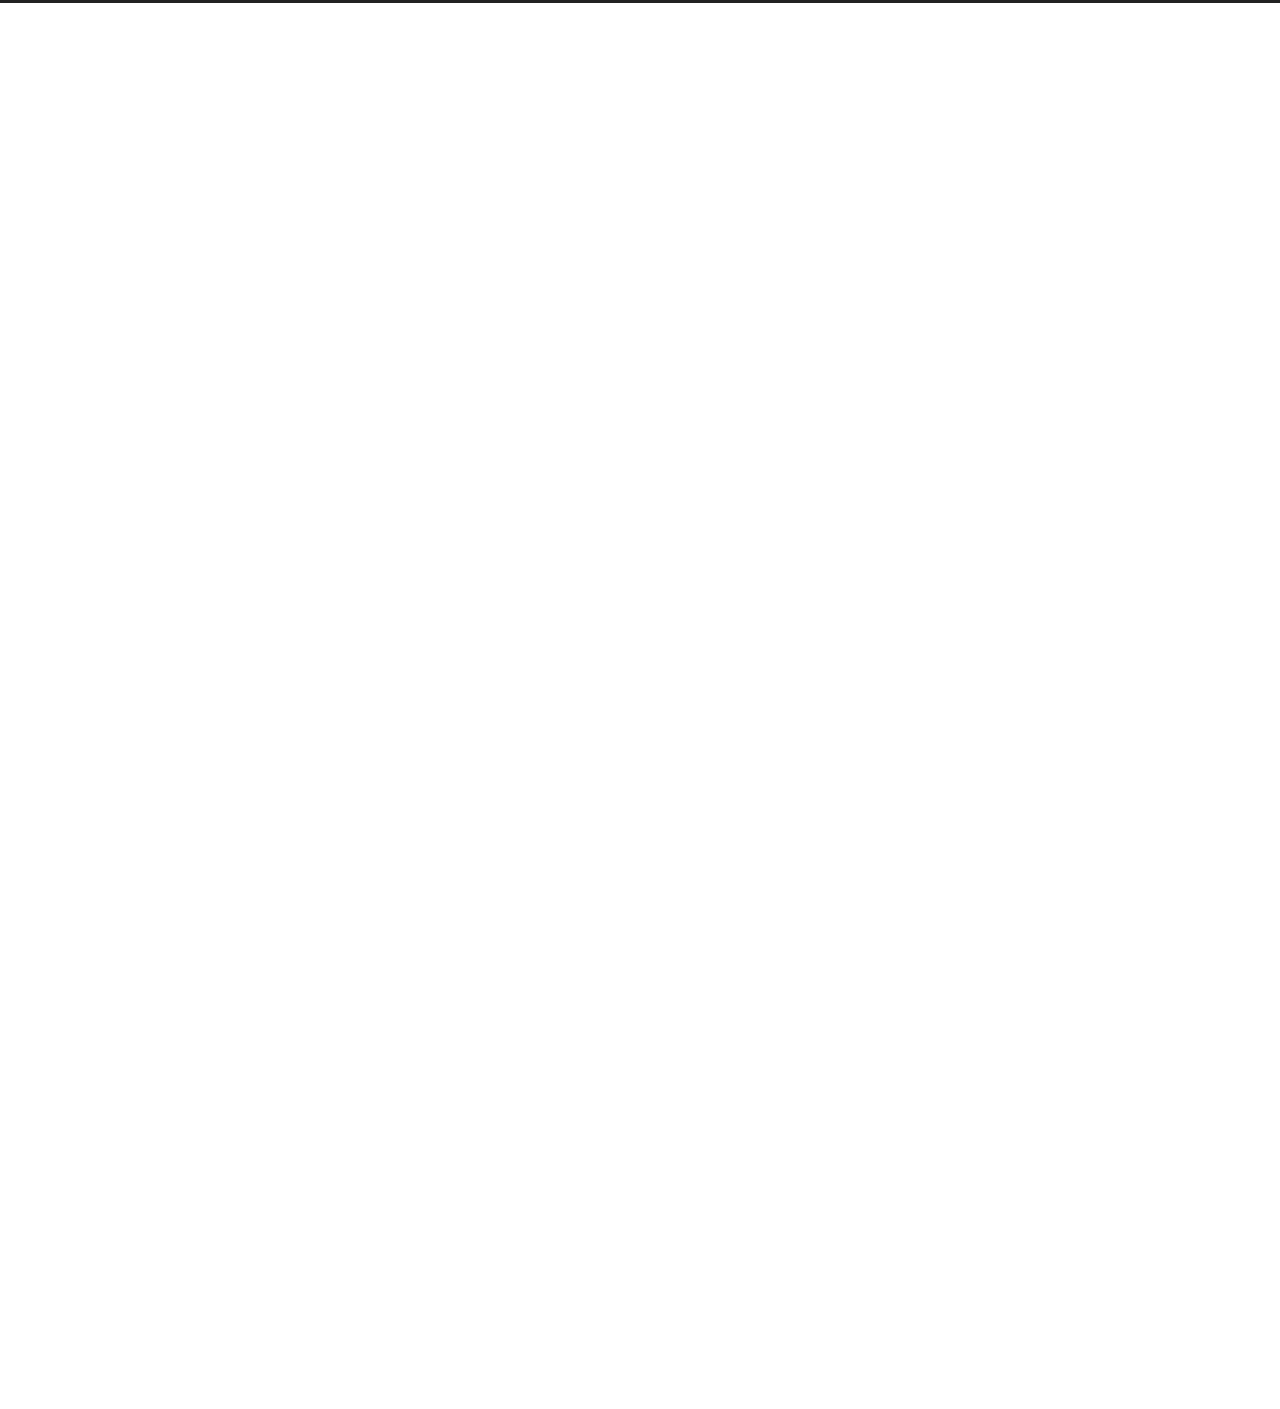
==== index.html @ 01403e69 "Site updated: 2022-10-24 11:19:17" ====
<!DOCTYPE html>
<html lang="en">
<head>
  <meta charset="UTF-8">
<meta name="viewport" content="width=device-width">
<meta name="theme-color" content="#222"><meta name="generator" content="Hexo 5.4.2">


  <link rel="apple-touch-icon" sizes="180x180" href="/images/apple-touch-icon-next.png">
  <link rel="icon" type="image/png" sizes="32x32" href="/images/favicon-32x32-next.png">
  <link rel="icon" type="image/png" sizes="16x16" href="/images/favicon-16x16-next.png">
  <link rel="mask-icon" href="/images/logo.svg" color="#222">

<link rel="stylesheet" href="/css/main.css">



<link rel="stylesheet" href="https://cdnjs.cloudflare.com/ajax/libs/font-awesome/6.2.0/css/all.min.css" integrity="sha256-AbA177XfpSnFEvgpYu1jMygiLabzPCJCRIBtR5jGc0k=" crossorigin="anonymous">
  <link rel="stylesheet" href="https://cdnjs.cloudflare.com/ajax/libs/animate.css/3.1.1/animate.min.css" integrity="sha256-PR7ttpcvz8qrF57fur/yAx1qXMFJeJFiA6pSzWi0OIE=" crossorigin="anonymous">

<script class="next-config" data-name="main" type="application/json">{"hostname":"example.com","root":"/","images":"/images","scheme":"Muse","darkmode":false,"version":"8.13.1","exturl":false,"sidebar":{"position":"left","display":"post","padding":18,"offset":12},"copycode":{"enable":false,"style":null},"bookmark":{"enable":false,"color":"#222","save":"auto"},"mediumzoom":false,"lazyload":false,"pangu":false,"comments":{"style":"tabs","active":null,"storage":true,"lazyload":false,"nav":null},"stickytabs":false,"motion":{"enable":true,"async":false,"transition":{"post_block":"fadeIn","post_header":"fadeInDown","post_body":"fadeInDown","coll_header":"fadeInLeft","sidebar":"fadeInUp"}},"prism":false,"i18n":{"placeholder":"Searching...","empty":"We didn't find any results for the search: ${query}","hits_time":"${hits} results found in ${time} ms","hits":"${hits} results found"}}</script><script src="/js/config.js"></script>

    <meta property="og:type" content="website">
<meta property="og:title" content="Hexo">
<meta property="og:url" content="http://example.com/index.html">
<meta property="og:site_name" content="Hexo">
<meta property="og:locale" content="en_US">
<meta property="article:author" content="John Doe">
<meta name="twitter:card" content="summary">


<link rel="canonical" href="http://example.com/">



<script class="next-config" data-name="page" type="application/json">{"sidebar":"","isHome":true,"isPost":false,"lang":"en","comments":"","permalink":"","path":"index.html","title":""}</script>

<script class="next-config" data-name="calendar" type="application/json">""</script>
<title>Hexo</title>
  






  <noscript>
    <link rel="stylesheet" href="/css/noscript.css">
  </noscript>
</head>

<body itemscope itemtype="http://schema.org/WebPage" class="use-motion">
  <div class="headband"></div>

  <main class="main">
    <header class="header" itemscope itemtype="http://schema.org/WPHeader">
      <div class="header-inner"><div class="site-brand-container">
  <div class="site-nav-toggle">
    <div class="toggle" aria-label="Toggle navigation bar" role="button">
    </div>
  </div>

  <div class="site-meta">

    <a href="/" class="brand" rel="start">
      <i class="logo-line"></i>
      <h1 class="site-title">Hexo</h1>
      <i class="logo-line"></i>
    </a>
  </div>

  <div class="site-nav-right">
    <div class="toggle popup-trigger">
    </div>
  </div>
</div>







</div>
        
  
  <div class="toggle sidebar-toggle" role="button">
    <span class="toggle-line"></span>
    <span class="toggle-line"></span>
    <span class="toggle-line"></span>
  </div>

  <aside class="sidebar">

    <div class="sidebar-inner sidebar-overview-active">
      <ul class="sidebar-nav">
        <li class="sidebar-nav-toc">
          Table of Contents
        </li>
        <li class="sidebar-nav-overview">
          Overview
        </li>
      </ul>

      <div class="sidebar-panel-container">
        <!--noindex-->
        <div class="post-toc-wrap sidebar-panel">
        </div>
        <!--/noindex-->

        <div class="site-overview-wrap sidebar-panel">
          <div class="site-author site-overview-item animated" itemprop="author" itemscope itemtype="http://schema.org/Person">
  <p class="site-author-name" itemprop="name">John Doe</p>
  <div class="site-description" itemprop="description"></div>
</div>
<div class="site-state-wrap site-overview-item animated">
  <nav class="site-state">
      <div class="site-state-item site-state-posts">
        <a href="/archives/">
          <span class="site-state-item-count">1</span>
          <span class="site-state-item-name">posts</span>
        </a>
      </div>
  </nav>
</div>



        </div>
      </div>
    </div>
  </aside>
  <div class="sidebar-dimmer"></div>


    </header>

    
  <div class="back-to-top" role="button" aria-label="Back to top">
    <i class="fa fa-arrow-up"></i>
    <span>0%</span>
  </div>

<noscript>
  <div class="noscript-warning">Theme NexT works best with JavaScript enabled</div>
</noscript>


    <div class="main-inner index posts-expand">

    


<div class="post-block">
  
  

  <article itemscope itemtype="http://schema.org/Article" class="post-content" lang="">
    <link itemprop="mainEntityOfPage" href="http://example.com/2022/10/24/hello-world/">

    <span hidden itemprop="author" itemscope itemtype="http://schema.org/Person">
      <meta itemprop="image" content="/images/avatar.gif">
      <meta itemprop="name" content="John Doe">
    </span>

    <span hidden itemprop="publisher" itemscope itemtype="http://schema.org/Organization">
      <meta itemprop="name" content="Hexo">
      <meta itemprop="description" content="">
    </span>

    <span hidden itemprop="post" itemscope itemtype="http://schema.org/CreativeWork">
      <meta itemprop="name" content="undefined | Hexo">
      <meta itemprop="description" content="">
    </span>
      <header class="post-header">
        <h2 class="post-title" itemprop="name headline">
          <a href="/2022/10/24/hello-world/" class="post-title-link" itemprop="url">Hello World</a>
        </h2>

        <div class="post-meta-container">
          <div class="post-meta">
    <span class="post-meta-item">
      <span class="post-meta-item-icon">
        <i class="far fa-calendar"></i>
      </span>
      <span class="post-meta-item-text">Posted on</span>
      

      <time title="Created: 2022-10-24 10:41:00 / Modified: 10:39:55" itemprop="dateCreated datePublished" datetime="2022-10-24T10:41:00+08:00">2022-10-24</time>
    </span>

  
</div>

        </div>
      </header>

    
    
    
    <div class="post-body" itemprop="articleBody">
          <p>Welcome to <a target="_blank" rel="noopener" href="https://hexo.io/">Hexo</a>! This is your very first post. Check <a target="_blank" rel="noopener" href="https://hexo.io/docs/">documentation</a> for more info. If you get any problems when using Hexo, you can find the answer in <a target="_blank" rel="noopener" href="https://hexo.io/docs/troubleshooting.html">troubleshooting</a> or you can ask me on <a target="_blank" rel="noopener" href="https://github.com/hexojs/hexo/issues">GitHub</a>.</p>
<h2 id="Quick-Start"><a href="#Quick-Start" class="headerlink" title="Quick Start"></a>Quick Start</h2><h3 id="Create-a-new-post"><a href="#Create-a-new-post" class="headerlink" title="Create a new post"></a>Create a new post</h3><figure class="highlight bash"><table><tr><td class="gutter"><pre><span class="line">1</span><br></pre></td><td class="code"><pre><span class="line">$ hexo new <span class="string">&quot;My New Post&quot;</span></span><br></pre></td></tr></table></figure>

<p>More info: <a target="_blank" rel="noopener" href="https://hexo.io/docs/writing.html">Writing</a></p>
<h3 id="Run-server"><a href="#Run-server" class="headerlink" title="Run server"></a>Run server</h3><figure class="highlight bash"><table><tr><td class="gutter"><pre><span class="line">1</span><br></pre></td><td class="code"><pre><span class="line">$ hexo server</span><br></pre></td></tr></table></figure>

<p>More info: <a target="_blank" rel="noopener" href="https://hexo.io/docs/server.html">Server</a></p>
<h3 id="Generate-static-files"><a href="#Generate-static-files" class="headerlink" title="Generate static files"></a>Generate static files</h3><figure class="highlight bash"><table><tr><td class="gutter"><pre><span class="line">1</span><br></pre></td><td class="code"><pre><span class="line">$ hexo generate</span><br></pre></td></tr></table></figure>

<p>More info: <a target="_blank" rel="noopener" href="https://hexo.io/docs/generating.html">Generating</a></p>
<h3 id="Deploy-to-remote-sites"><a href="#Deploy-to-remote-sites" class="headerlink" title="Deploy to remote sites"></a>Deploy to remote sites</h3><figure class="highlight bash"><table><tr><td class="gutter"><pre><span class="line">1</span><br></pre></td><td class="code"><pre><span class="line">$ hexo deploy</span><br></pre></td></tr></table></figure>

<p>More info: <a target="_blank" rel="noopener" href="https://hexo.io/docs/one-command-deployment.html">Deployment</a></p>

      
    </div>

    
    
    

    <footer class="post-footer">
        <div class="post-eof"></div>
      
    </footer>
  </article>
</div>





</div>
  </main>

  <footer class="footer">
    <div class="footer-inner">


<div class="copyright">
  &copy; 
  <span itemprop="copyrightYear">2022</span>
  <span class="with-love">
    <i class="fa fa-heart"></i>
  </span>
  <span class="author" itemprop="copyrightHolder">John Doe</span>
</div>
  <div class="powered-by">Powered by <a href="https://hexo.io/" rel="noopener" target="_blank">Hexo</a> & <a href="https://theme-next.js.org/muse/" rel="noopener" target="_blank">NexT.Muse</a>
  </div>

    </div>
  </footer>

  
  <script src="https://cdnjs.cloudflare.com/ajax/libs/animejs/3.2.1/anime.min.js" integrity="sha256-XL2inqUJaslATFnHdJOi9GfQ60on8Wx1C2H8DYiN1xY=" crossorigin="anonymous"></script>
<script src="/js/comments.js"></script><script src="/js/utils.js"></script><script src="/js/motion.js"></script><script src="/js/schemes/muse.js"></script><script src="/js/next-boot.js"></script>

  





  





</body>
</html>
---- css/main.css ----
:root {
  --body-bg-color: #fff;
  --content-bg-color: #fff;
  --card-bg-color: #f5f5f5;
  --text-color: #555;
  --blockquote-color: #666;
  --link-color: #555;
  --link-hover-color: #222;
  --brand-color: #fff;
  --brand-hover-color: #fff;
  --table-row-odd-bg-color: #f9f9f9;
  --table-row-hover-bg-color: #f5f5f5;
  --menu-item-bg-color: #f5f5f5;
  --theme-color: #222;
  --btn-default-bg: #222;
  --btn-default-color: #fff;
  --btn-default-border-color: #222;
  --btn-default-hover-bg: #fff;
  --btn-default-hover-color: #222;
  --btn-default-hover-border-color: #222;
  --highlight-background: #f3f3f3;
  --highlight-foreground: #444;
  --highlight-gutter-background: #e1e1e1;
  --highlight-gutter-foreground: #555;
  color-scheme: light;
}
html {
  line-height: 1.15; /* 1 */
  -webkit-text-size-adjust: 100%; /* 2 */
}
body {
  margin: 0;
}
main {
  display: block;
}
h1 {
  font-size: 2em;
  margin: 0.67em 0;
}
hr {
  box-sizing: content-box; /* 1 */
  height: 0; /* 1 */
  overflow: visible; /* 2 */
}
pre {
  font-family: monospace, monospace; /* 1 */
  font-size: 1em; /* 2 */
}
a {
  background: transparent;
}
abbr[title] {
  border-bottom: none; /* 1 */
  text-decoration: underline; /* 2 */
  text-decoration: underline dotted; /* 2 */
}
b,
strong {
  font-weight: bolder;
}
code,
kbd,
samp {
  font-family: monospace, monospace; /* 1 */
  font-size: 1em; /* 2 */
}
small {
  font-size: 80%;
}
sub,
sup {
  font-size: 75%;
  line-height: 0;
  position: relative;
  vertical-align: baseline;
}
sub {
  bottom: -0.25em;
}
sup {
  top: -0.5em;
}
img {
  border-style: none;
}
button,
input,
optgroup,
select,
textarea {
  font-family: inherit; /* 1 */
  font-size: 100%; /* 1 */
  line-height: 1.15; /* 1 */
  margin: 0; /* 2 */
}
button,
input {
/* 1 */
  overflow: visible;
}
button,
select {
/* 1 */
  text-transform: none;
}
button,
[type='button'],
[type='reset'],
[type='submit'] {
  -webkit-appearance: button;
}
button::-moz-focus-inner,
[type='button']::-moz-focus-inner,
[type='reset']::-moz-focus-inner,
[type='submit']::-moz-focus-inner {
  border-style: none;
  padding: 0;
}
button:-moz-focusring,
[type='button']:-moz-focusring,
[type='reset']:-moz-focusring,
[type='submit']:-moz-focusring {
  outline: 1px dotted ButtonText;
}
fieldset {
  padding: 0.35em 0.75em 0.625em;
}
legend {
  box-sizing: border-box; /* 1 */
  color: inherit; /* 2 */
  display: table; /* 1 */
  max-width: 100%; /* 1 */
  padding: 0; /* 3 */
  white-space: normal; /* 1 */
}
progress {
  vertical-align: baseline;
}
textarea {
  overflow: auto;
}
[type='checkbox'],
[type='radio'] {
  box-sizing: border-box; /* 1 */
  padding: 0; /* 2 */
}
[type='number']::-webkit-inner-spin-button,
[type='number']::-webkit-outer-spin-button {
  height: auto;
}
[type='search'] {
  outline-offset: -2px; /* 2 */
  -webkit-appearance: textfield; /* 1 */
}
[type='search']::-webkit-search-decoration {
  -webkit-appearance: none;
}
::-webkit-file-upload-button {
  font: inherit; /* 2 */
  -webkit-appearance: button; /* 1 */
}
details {
  display: block;
}
summary {
  display: list-item;
}
template {
  display: none;
}
[hidden] {
  display: none;
}
::selection {
  background: #262a30;
  color: #eee;
}
html,
body {
  height: 100%;
}
body {
  background: var(--body-bg-color);
  box-sizing: border-box;
  color: var(--text-color);
  font-family: Lato, 'PingFang SC', 'Microsoft YaHei', sans-serif;
  font-size: 1em;
  line-height: 2;
  min-height: 100%;
  position: relative;
  transition: padding 0.2s ease-in-out;
}
h1,
h2,
h3,
h4,
h5,
h6 {
  font-family: Lato, 'PingFang SC', 'Microsoft YaHei', sans-serif;
  font-weight: bold;
  line-height: 1.5;
  margin: 30px 0 15px;
}
h1 {
  font-size: 1.5em;
}
h2 {
  font-size: 1.375em;
}
h3 {
  font-size: 1.25em;
}
h4 {
  font-size: 1.125em;
}
h5 {
  font-size: 1em;
}
h6 {
  font-size: 0.875em;
}
p {
  margin: 0 0 20px;
}
a {
  border-bottom: 1px solid #999;
  color: var(--link-color);
  cursor: pointer;
  outline: 0;
  text-decoration: none;
  overflow-wrap: break-word;
}
a:hover {
  border-bottom-color: var(--link-hover-color);
  color: var(--link-hover-color);
}
iframe,
img,
video,
embed {
  display: block;
  margin-left: auto;
  margin-right: auto;
  max-width: 100%;
}
hr {
  background-image: repeating-linear-gradient(-45deg, #ddd, #ddd 4px, transparent 4px, transparent 8px);
  border: 0;
  height: 3px;
  margin: 40px 0;
}
blockquote {
  border-left: 4px solid #ddd;
  color: var(--blockquote-color);
  margin: 0;
  padding: 0 15px;
}
blockquote cite::before {
  content: '-';
  padding: 0 5px;
}
dt {
  font-weight: bold;
}
dd {
  margin: 0;
  padding: 0;
}
.table-container {
  overflow: auto;
}
table {
  border-collapse: collapse;
  border-spacing: 0;
  font-size: 0.875em;
  margin: 0 0 20px;
  width: 100%;
}
tbody tr:nth-of-type(odd) {
  background: var(--table-row-odd-bg-color);
}
tbody tr:hover {
  background: var(--table-row-hover-bg-color);
}
caption,
th,
td {
  padding: 8px;
}
th,
td {
  border: 1px solid #ddd;
  border-bottom: 3px solid #ddd;
}
th {
  font-weight: 700;
  padding-bottom: 10px;
}
td {
  border-bottom-width: 1px;
}
.btn {
  background: var(--btn-default-bg);
  border: 2px solid var(--btn-default-border-color);
  border-radius: 0;
  color: var(--btn-default-color);
  display: inline-block;
  font-size: 0.875em;
  line-height: 2;
  padding: 0 20px;
  transition: background-color 0.2s ease-in-out;
}
.btn:hover {
  background: var(--btn-default-hover-bg);
  border-color: var(--btn-default-hover-border-color);
  color: var(--btn-default-hover-color);
}
.btn + .btn {
  margin: 0 0 8px 8px;
}
.btn .fa-fw {
  text-align: left;
  width: 1.285714285714286em;
}
.toggle {
  line-height: 0;
}
.toggle .toggle-line {
  background: #fff;
  display: block;
  height: 2px;
  left: 0;
  position: relative;
  top: 0;
  transition: all 0.4s;
  width: 100%;
}
.toggle .toggle-line:not(:first-child) {
  margin-top: 3px;
}
.toggle.toggle-arrow .toggle-line:first-child {
  left: 50%;
  top: 2px;
  transform: rotate(45deg);
  width: 50%;
}
.toggle.toggle-arrow .toggle-line:last-child {
  left: 50%;
  top: -2px;
  transform: rotate(-45deg);
  width: 50%;
}
.toggle.toggle-close .toggle-line:nth-child(2) {
  opacity: 0;
}
.toggle.toggle-close .toggle-line:first-child {
  top: 5px;
  transform: rotate(45deg);
}
.toggle.toggle-close .toggle-line:last-child {
  top: -5px;
  transform: rotate(-45deg);
}
/*!
  Theme: Default
  Description: Original highlight.js style
  Author: (c) Ivan Sagalaev <maniac@softwaremaniacs.org>
  Maintainer: @highlightjs/core-team
  Website: https://highlightjs.org/
  License: see project LICENSE
  Touched: 2021
*/pre code.hljs{display:block;overflow-x:auto;padding:1em}code.hljs{padding:3px 5px}.hljs{background:#f3f3f3;color:#444}.hljs-comment{color:#697070}.hljs-punctuation,.hljs-tag{color:#444a}.hljs-tag .hljs-attr,.hljs-tag .hljs-name{color:#444}.hljs-attribute,.hljs-doctag,.hljs-keyword,.hljs-meta .hljs-keyword,.hljs-name,.hljs-selector-tag{font-weight:700}.hljs-deletion,.hljs-number,.hljs-quote,.hljs-selector-class,.hljs-selector-id,.hljs-string,.hljs-template-tag,.hljs-type{color:#800}.hljs-section,.hljs-title{color:#800;font-weight:700}.hljs-link,.hljs-operator,.hljs-regexp,.hljs-selector-attr,.hljs-selector-pseudo,.hljs-symbol,.hljs-template-variable,.hljs-variable{color:#ab5656}.hljs-literal{color:#695}.hljs-addition,.hljs-built_in,.hljs-bullet,.hljs-code{color:#397300}.hljs-meta{color:#1f7199}.hljs-meta .hljs-string{color:#38a}.hljs-emphasis{font-style:italic}.hljs-strong{font-weight:700}
code,
kbd,
figure.highlight,
pre {
  background: var(--highlight-background);
  color: var(--highlight-foreground);
}
figure.highlight,
pre {
  line-height: 1.6;
  margin: 0 auto 20px;
}
figure.highlight figcaption,
pre .caption,
pre figcaption {
  background: var(--highlight-gutter-background);
  color: var(--highlight-foreground);
  display: flow-root;
  font-size: 0.875em;
  line-height: 1.2;
  padding: 0.5em;
}
figure.highlight figcaption a,
pre .caption a,
pre figcaption a {
  color: var(--highlight-foreground);
  float: right;
}
figure.highlight figcaption a:hover,
pre .caption a:hover,
pre figcaption a:hover {
  border-bottom-color: var(--highlight-foreground);
}
pre,
code {
  font-family: consolas, Menlo, monospace, 'PingFang SC', 'Microsoft YaHei';
}
code {
  border-radius: 3px;
  font-size: 0.875em;
  padding: 2px 4px;
  overflow-wrap: break-word;
}
kbd {
  border: 2px solid #ccc;
  border-radius: 0.2em;
  box-shadow: 0.1em 0.1em 0.2em rgba(0,0,0,0.1);
  font-family: inherit;
  padding: 0.1em 0.3em;
  white-space: nowrap;
}
figure.highlight {
  position: relative;
}
figure.highlight pre {
  border: 0;
  margin: 0;
  padding: 10px 0;
}
figure.highlight table {
  border: 0;
  margin: 0;
  width: auto;
}
figure.highlight td {
  border: 0;
  padding: 0;
}
figure.highlight .gutter {
  -moz-user-select: none;
  -ms-user-select: none;
  -webkit-user-select: none;
  user-select: none;
}
figure.highlight .gutter pre {
  background: var(--highlight-gutter-background);
  color: var(--highlight-gutter-foreground);
  padding-left: 10px;
  padding-right: 10px;
  text-align: right;
}
figure.highlight .code pre {
  padding-left: 10px;
  width: 100%;
}
figure.highlight .marked {
  background: rgba(0,0,0,0.3);
}
pre .caption,
pre figcaption {
  margin-bottom: 10px;
}
.gist table {
  width: auto;
}
.gist table td {
  border: 0;
}
pre {
  overflow: auto;
  padding: 10px;
  position: relative;
}
pre code {
  background: none;
  padding: 0;
  text-shadow: none;
}
.blockquote-center {
  border-left: 0;
  margin: 40px 0;
  padding: 0;
  position: relative;
  text-align: center;
}
.blockquote-center::before,
.blockquote-center::after {
  left: 0;
  line-height: 1;
  opacity: 0.6;
  position: absolute;
  width: 100%;
}
.blockquote-center::before {
  border-top: 1px solid #ccc;
  text-align: left;
  top: -20px;
  content: '\f10d';
  font-family: 'Font Awesome 5 Free';
  font-weight: 900;
}
.blockquote-center::after {
  border-bottom: 1px solid #ccc;
  bottom: -20px;
  text-align: right;
  content: '\f10e';
  font-family: 'Font Awesome 5 Free';
  font-weight: 900;
}
.blockquote-center p,
.blockquote-center div {
  text-align: center;
}
.group-picture {
  margin-bottom: 20px;
}
.group-picture .group-picture-row {
  display: flex;
  gap: 3px;
  margin-bottom: 3px;
}
.group-picture .group-picture-column {
  flex: 1;
}
.group-picture .group-picture-column img {
  height: 100%;
  margin: 0;
  object-fit: cover;
  width: 100%;
}
.post-body .label {
  color: #555;
  padding: 0 2px;
}
.post-body .label.default {
  background: #f0f0f0;
}
.post-body .label.primary {
  background: #efe6f7;
}
.post-body .label.info {
  background: #e5f2f8;
}
.post-body .label.success {
  background: #e7f4e9;
}
.post-body .label.warning {
  background: #fcf6e1;
}
.post-body .label.danger {
  background: #fae8eb;
}
.post-body .link-grid {
  display: grid;
  grid-gap: 1.5rem;
  gap: 1.5rem;
  grid-template-columns: 1fr 1fr;
  margin-bottom: 20px;
  padding: 1rem;
}
@media (max-width: 767px) {
  .post-body .link-grid {
    grid-template-columns: 1fr;
  }
}
.post-body .link-grid .link-grid-container {
  border: solid #ddd;
  box-shadow: 1rem 1rem 0.5rem rgba(0,0,0,0.5);
  min-height: 5rem;
  min-width: 0;
  padding: 0.5rem;
  position: relative;
  transition: background 0.3s;
}
.post-body .link-grid .link-grid-container:hover {
  animation: next-shake 0.5s;
  background: var(--card-bg-color);
}
.post-body .link-grid .link-grid-container:active {
  box-shadow: 0.5rem 0.5rem 0.25rem rgba(0,0,0,0.5);
  transform: translate(0.2rem, 0.2rem);
}
.post-body .link-grid .link-grid-container .link-grid-image {
  border: 1px solid #ddd;
  border-radius: 50%;
  box-sizing: border-box;
  height: 5rem;
  padding: 3px;
  position: absolute;
  width: 5rem;
}
.post-body .link-grid .link-grid-container p {
  margin: 0 1rem 0 6rem;
}
.post-body .link-grid .link-grid-container p:first-of-type {
  font-size: 1.2em;
}
.post-body .link-grid .link-grid-container p:last-of-type {
  font-size: 0.8em;
  line-height: 1.3rem;
  opacity: 0.7;
}
.post-body .link-grid .link-grid-container a {
  border: 0;
  height: 100%;
  left: 0;
  position: absolute;
  top: 0;
  width: 100%;
}
@-moz-keyframes next-shake {
  0% {
    transform: translate(1pt, 1pt) rotate(0deg);
  }
  10% {
    transform: translate(-1pt, -2pt) rotate(-1deg);
  }
  20% {
    transform: translate(-3pt, 0pt) rotate(1deg);
  }
  30% {
    transform: translate(3pt, 2pt) rotate(0deg);
  }
  40% {
    transform: translate(1pt, -1pt) rotate(1deg);
  }
  50% {
    transform: translate(-1pt, 2pt) rotate(-1deg);
  }
  60% {
    transform: translate(-3pt, 1pt) rotate(0deg);
  }
  70% {
    transform: translate(3pt, 1pt) rotate(-1deg);
  }
  80% {
    transform: translate(-1pt, -1pt) rotate(1deg);
  }
  90% {
    transform: translate(1pt, 2pt) rotate(0deg);
  }
  100% {
    transform: translate(1pt, -2pt) rotate(-1deg);
  }
}
@-webkit-keyframes next-shake {
  0% {
    transform: translate(1pt, 1pt) rotate(0deg);
  }
  10% {
    transform: translate(-1pt, -2pt) rotate(-1deg);
  }
  20% {
    transform: translate(-3pt, 0pt) rotate(1deg);
  }
  30% {
    transform: translate(3pt, 2pt) rotate(0deg);
  }
  40% {
    transform: translate(1pt, -1pt) rotate(1deg);
  }
  50% {
    transform: translate(-1pt, 2pt) rotate(-1deg);
  }
  60% {
    transform: translate(-3pt, 1pt) rotate(0deg);
  }
  70% {
    transform: translate(3pt, 1pt) rotate(-1deg);
  }
  80% {
    transform: translate(-1pt, -1pt) rotate(1deg);
  }
  90% {
    transform: translate(1pt, 2pt) rotate(0deg);
  }
  100% {
    transform: translate(1pt, -2pt) rotate(-1deg);
  }
}
@-o-keyframes next-shake {
  0% {
    transform: translate(1pt, 1pt) rotate(0deg);
  }
  10% {
    transform: translate(-1pt, -2pt) rotate(-1deg);
  }
  20% {
    transform: translate(-3pt, 0pt) rotate(1deg);
  }
  30% {
    transform: translate(3pt, 2pt) rotate(0deg);
  }
  40% {
    transform: translate(1pt, -1pt) rotate(1deg);
  }
  50% {
    transform: translate(-1pt, 2pt) rotate(-1deg);
  }
  60% {
    transform: translate(-3pt, 1pt) rotate(0deg);
  }
  70% {
    transform: translate(3pt, 1pt) rotate(-1deg);
  }
  80% {
    transform: translate(-1pt, -1pt) rotate(1deg);
  }
  90% {
    transform: translate(1pt, 2pt) rotate(0deg);
  }
  100% {
    transform: translate(1pt, -2pt) rotate(-1deg);
  }
}
@keyframes next-shake {
  0% {
    transform: translate(1pt, 1pt) rotate(0deg);
  }
  10% {
    transform: translate(-1pt, -2pt) rotate(-1deg);
  }
  20% {
    transform: translate(-3pt, 0pt) rotate(1deg);
  }
  30% {
    transform: translate(3pt, 2pt) rotate(0deg);
  }
  40% {
    transform: translate(1pt, -1pt) rotate(1deg);
  }
  50% {
    transform: translate(-1pt, 2pt) rotate(-1deg);
  }
  60% {
    transform: translate(-3pt, 1pt) rotate(0deg);
  }
  70% {
    transform: translate(3pt, 1pt) rotate(-1deg);
  }
  80% {
    transform: translate(-1pt, -1pt) rotate(1deg);
  }
  90% {
    transform: translate(1pt, 2pt) rotate(0deg);
  }
  100% {
    transform: translate(1pt, -2pt) rotate(-1deg);
  }
}
.post-body .note {
  border-radius: 3px;
  margin-bottom: 20px;
  padding: 1em;
  position: relative;
  border: 1px solid #eee;
  border-left-width: 5px;
}
.post-body .note summary {
  cursor: pointer;
  outline: 0;
}
.post-body .note summary p {
  display: inline;
}
.post-body .note h2,
.post-body .note h3,
.post-body .note h4,
.post-body .note h5,
.post-body .note h6 {
  border-bottom: initial;
  margin: 0;
  padding-top: 0;
}
.post-body .note p:first-child,
.post-body .note ul:first-child,
.post-body .note ol:first-child,
.post-body .note table:first-child,
.post-body .note pre:first-child,
.post-body .note blockquote:first-child,
.post-body .note img:first-child {
  margin-top: 0;
}
.post-body .note p:last-child,
.post-body .note ul:last-child,
.post-body .note ol:last-child,
.post-body .note table:last-child,
.post-body .note pre:last-child,
.post-body .note blockquote:last-child,
.post-body .note img:last-child {
  margin-bottom: 0;
}
.post-body .note.default {
  border-left-color: #777;
}
.post-body .note.default h2,
.post-body .note.default h3,
.post-body .note.default h4,
.post-body .note.default h5,
.post-body .note.default h6 {
  color: #777;
}
.post-body .note.primary {
  border-left-color: #6f42c1;
}
.post-body .note.primary h2,
.post-body .note.primary h3,
.post-body .note.primary h4,
.post-body .note.primary h5,
.post-body .note.primary h6 {
  color: #6f42c1;
}
.post-body .note.info {
  border-left-color: #428bca;
}
.post-body .note.info h2,
.post-body .note.info h3,
.post-body .note.info h4,
.post-body .note.info h5,
.post-body .note.info h6 {
  color: #428bca;
}
.post-body .note.success {
  border-left-color: #5cb85c;
}
.post-body .note.success h2,
.post-body .note.success h3,
.post-body .note.success h4,
.post-body .note.success h5,
.post-body .note.success h6 {
  color: #5cb85c;
}
.post-body .note.warning {
  border-left-color: #f0ad4e;
}
.post-body .note.warning h2,
.post-body .note.warning h3,
.post-body .note.warning h4,
.post-body .note.warning h5,
.post-body .note.warning h6 {
  color: #f0ad4e;
}
.post-body .note.danger {
  border-left-color: #d9534f;
}
.post-body .note.danger h2,
.post-body .note.danger h3,
.post-body .note.danger h4,
.post-body .note.danger h5,
.post-body .note.danger h6 {
  color: #d9534f;
}
.post-body .tabs {
  margin-bottom: 20px;
}
.post-body .tabs,
.tabs-comment {
  padding-top: 10px;
}
.post-body .tabs ul.nav-tabs,
.tabs-comment ul.nav-tabs {
  background: var(--body-bg-color);
  display: flex;
  display: flex;
  flex-wrap: wrap;
  justify-content: center;
  margin: 0;
  padding: 0;
  position: -webkit-sticky;
  position: sticky;
  top: 0;
  z-index: 5;
}
@media (max-width: 413px) {
  .post-body .tabs ul.nav-tabs,
  .tabs-comment ul.nav-tabs {
    display: block;
    margin-bottom: 5px;
  }
}
.post-body .tabs ul.nav-tabs li.tab,
.tabs-comment ul.nav-tabs li.tab {
  border-bottom: 1px solid #ddd;
  border-left: 1px solid transparent;
  border-right: 1px solid transparent;
  border-radius: 0 0 0 0;
  border-top: 3px solid transparent;
  flex-grow: 1;
  list-style-type: none;
}
@media (max-width: 413px) {
  .post-body .tabs ul.nav-tabs li.tab,
  .tabs-comment ul.nav-tabs li.tab {
    border-bottom: 1px solid transparent;
    border-left: 3px solid transparent;
    border-right: 1px solid transparent;
    border-top: 1px solid transparent;
  }
}
@media (max-width: 413px) {
  .post-body .tabs ul.nav-tabs li.tab,
  .tabs-comment ul.nav-tabs li.tab {
    border-radius: 0;
  }
}
.post-body .tabs ul.nav-tabs li.tab a,
.tabs-comment ul.nav-tabs li.tab a {
  border-bottom: initial;
  display: block;
  line-height: 1.8;
  padding: 0.25em 0.75em;
  text-align: center;
  transition: all 0.2s ease-out;
}
.post-body .tabs ul.nav-tabs li.tab a i,
.tabs-comment ul.nav-tabs li.tab a i {
  width: 1.285714285714286em;
}
.post-body .tabs ul.nav-tabs li.tab.active,
.tabs-comment ul.nav-tabs li.tab.active {
  border-bottom-color: transparent;
  border-left-color: #ddd;
  border-right-color: #ddd;
  border-top-color: #fc6423;
}
@media (max-width: 413px) {
  .post-body .tabs ul.nav-tabs li.tab.active,
  .tabs-comment ul.nav-tabs li.tab.active {
    border-bottom-color: #ddd;
    border-left-color: #fc6423;
    border-right-color: #ddd;
    border-top-color: #ddd;
  }
}
.post-body .tabs ul.nav-tabs li.tab.active a,
.tabs-comment ul.nav-tabs li.tab.active a {
  cursor: default;
}
.post-body .tabs .tab-content,
.tabs-comment .tab-content {
  border: 1px solid #ddd;
  border-radius: 0 0 0 0;
  border-top-color: transparent;
}
@media (max-width: 413px) {
  .post-body .tabs .tab-content,
  .tabs-comment .tab-content {
    border-radius: 0;
    border-top-color: #ddd;
  }
}
.post-body .tabs .tab-content .tab-pane,
.tabs-comment .tab-content .tab-pane {
  padding: 20px 20px 0;
}
.post-body .tabs .tab-content .tab-pane:not(.active),
.tabs-comment .tab-content .tab-pane:not(.active) {
  display: none;
}
.pagination .prev,
.pagination .next,
.pagination .page-number,
.pagination .space {
  display: inline-block;
  margin: -1px 10px 0;
  padding: 0 10px;
}
@media (max-width: 767px) {
  .pagination .prev,
  .pagination .next,
  .pagination .page-number,
  .pagination .space {
    margin: 0 5px;
  }
}
.pagination .page-number.current {
  background: #ccc;
  border-color: #ccc;
  color: var(--content-bg-color);
}
.pagination {
  border-top: 1px solid #eee;
  margin: 120px 0 0;
  text-align: center;
}
.pagination .prev,
.pagination .next,
.pagination .page-number {
  border-bottom: 0;
  border-top: 1px solid #eee;
  transition: border-color 0.2s ease-in-out;
}
.pagination .prev:hover,
.pagination .next:hover,
.pagination .page-number:hover {
  border-top-color: var(--link-hover-color);
}
@media (max-width: 767px) {
  .pagination {
    border-top: 0;
  }
  .pagination .prev,
  .pagination .next,
  .pagination .page-number {
    border-bottom: 1px solid #eee;
    border-top: 0;
  }
  .pagination .prev:hover,
  .pagination .next:hover,
  .pagination .page-number:hover {
    border-bottom-color: var(--link-hover-color);
  }
}
.pagination .space {
  margin: 0;
  padding: 0;
}
.comments {
  margin-top: 60px;
  overflow: hidden;
}
.comment-button-group {
  display: flex;
  display: flex;
  flex-wrap: wrap;
  justify-content: center;
  justify-content: center;
  margin: 1em 0;
}
.comment-button-group .comment-button {
  margin: 0.1em 0.2em;
}
.comment-button-group .comment-button.active {
  background: var(--btn-default-hover-bg);
  border-color: var(--btn-default-hover-border-color);
  color: var(--btn-default-hover-color);
}
.comment-position {
  display: none;
}
.comment-position.active {
  display: block;
}
.tabs-comment {
  margin-top: 4em;
  padding-top: 0;
}
.tabs-comment .comments {
  margin-top: 0;
  padding-top: 0;
}
.headband {
  background: var(--theme-color);
  height: 3px;
}
@media (max-width: 991px) {
  .headband {
    display: none;
  }
}
header.header {
  background: transparent;
}
.header-inner {
  margin: 0 auto;
  width: 700px;
}
@media (min-width: 1200px) {
  .header-inner {
    width: 800px;
  }
}
@media (min-width: 1600px) {
  .header-inner {
    width: 900px;
  }
}
.site-brand-container {
  display: flex;
  flex-shrink: 0;
  padding: 0 10px;
}
.use-motion header.header,
.use-motion .site-brand-container .toggle {
  opacity: 0;
}
.site-meta {
  flex-grow: 1;
  text-align: center;
}
@media (max-width: 767px) {
  .site-meta {
    text-align: center;
  }
}
.custom-logo-image {
  margin-top: 20px;
}
@media (max-width: 991px) {
  .custom-logo-image {
    display: none;
  }
}
.brand {
  border-bottom: 0;
  color: var(--brand-color);
  display: inline-block;
  padding: 0 40px;
}
.brand:hover {
  color: var(--brand-hover-color);
}
.site-title {
  font-family: Lato, 'PingFang SC', 'Microsoft YaHei', sans-serif;
  font-size: 1.375em;
  font-weight: normal;
  line-height: 1.5;
  margin: 0;
}
.site-subtitle {
  color: #999;
  font-size: 0.8125em;
  margin: 10px 0;
}
.use-motion .site-title,
.use-motion .site-subtitle,
.use-motion .custom-logo-image {
  opacity: 0;
  position: relative;
  top: -10px;
}
.site-nav-toggle,
.site-nav-right {
  display: none;
}
@media (max-width: 767px) {
  .site-nav-toggle,
  .site-nav-right {
    display: flex;
    flex-direction: column;
    justify-content: center;
  }
}
.site-nav-toggle .toggle,
.site-nav-right .toggle {
  color: var(--text-color);
  padding: 10px;
  width: 22px;
}
.site-nav-toggle .toggle .toggle-line,
.site-nav-right .toggle .toggle-line {
  background: var(--text-color);
  border-radius: 1px;
}
@media (max-width: 767px) {
  .site-nav {
    --scroll-height: 0;
    height: 0;
    overflow: hidden;
    transition: height 0.2s ease-in-out;
  }
  body:not(.site-nav-on) .site-nav .animated {
    animation: none;
  }
  body.site-nav-on .site-nav {
    height: var(--scroll-height);
  }
}
.menu {
  margin: 0;
  padding: 1em 0;
  text-align: center;
}
.menu-item {
  display: inline-block;
  list-style: none;
  margin: 0 10px;
}
@media (max-width: 767px) {
  .menu-item {
    display: block;
    margin-top: 10px;
  }
  .menu-item.menu-item-search {
    display: none;
  }
}
.menu-item a {
  border-bottom: 0;
  display: block;
  font-size: 0.8125em;
  transition: border-color 0.2s ease-in-out;
}
.menu-item a:hover,
.menu-item a.menu-item-active {
  background: var(--menu-item-bg-color);
}
.menu-item .fa,
.menu-item .fab,
.menu-item .far,
.menu-item .fas {
  margin-right: 8px;
}
.menu-item .badge {
  display: inline-block;
  font-weight: bold;
  line-height: 1;
  margin-left: 0.35em;
  margin-top: 0.35em;
  text-align: center;
  white-space: nowrap;
}
@media (max-width: 767px) {
  .menu-item .badge {
    float: right;
    margin-left: 0;
  }
}
.use-motion .menu-item {
  visibility: hidden;
}
.sidebar-inner {
  color: #999;
  max-height: calc(100vh - 36px);
  padding: 18px 10px;
  text-align: center;
  display: flex;
  flex-direction: column;
  justify-content: center;
}
.site-overview-item:not(:first-child) {
  margin-top: 10px;
}
.cc-license .cc-opacity {
  border-bottom: 0;
  opacity: 0.7;
}
.cc-license .cc-opacity:hover {
  opacity: 0.9;
}
.cc-license img {
  display: inline-block;
}
.site-author-image {
  border: 2px solid #333;
  max-width: 96px;
  padding: 2px;
}
.site-author-name {
  color: #f5f5f5;
  font-weight: normal;
  margin: 5px 0 0;
}
.site-description {
  color: #999;
  font-size: 1em;
  margin-top: 5px;
}
.links-of-author a {
  font-size: 0.8125em;
}
.links-of-author .fa,
.links-of-author .fab,
.links-of-author .far,
.links-of-author .fas {
  margin-right: 2px;
}
.sidebar .sidebar-button:not(:first-child) {
  margin-top: 15px;
}
.sidebar .sidebar-button button {
  background: transparent;
  color: #fc6423;
  cursor: pointer;
  line-height: 2;
  padding: 0 15px;
  border: 1px solid #fc6423;
  border-radius: 4px;
}
.sidebar .sidebar-button button:hover {
  background: #fc6423;
  color: #fff;
}
.sidebar .sidebar-button button .fa,
.sidebar .sidebar-button button .fab,
.sidebar .sidebar-button button .far,
.sidebar .sidebar-button button .fas {
  margin-right: 5px;
}
.links-of-blogroll {
  font-size: 0.8125em;
}
.links-of-blogroll-title {
  font-size: 0.875em;
  font-weight: 600;
  margin-top: 0;
}
.links-of-blogroll-list {
  list-style: none;
  margin: 0;
  padding: 0;
}
.sidebar-dimmer {
  display: none;
}
@media (max-width: 991px) {
  .sidebar-dimmer {
    background: #000;
    display: block;
    height: 100%;
    left: 0;
    opacity: 0;
    position: fixed;
    top: 0;
    transition: visibility 0.4s, opacity 0.4s;
    visibility: hidden;
    width: 100%;
    z-index: 10;
  }
  .sidebar-active .sidebar-dimmer {
    opacity: 0.7;
    visibility: visible;
  }
}
.sidebar-nav {
  display: none;
  margin: 0;
  padding-bottom: 20px;
  padding-left: 0;
}
.sidebar-nav-active .sidebar-nav {
  display: block;
}
.sidebar-nav li {
  border-bottom: 1px solid transparent;
  color: #666;
  cursor: pointer;
  display: inline-block;
  font-size: 0.875em;
}
.sidebar-nav li.sidebar-nav-overview {
  margin-left: 10px;
}
.sidebar-nav li:hover {
  color: #f5f5f5;
}
.sidebar-toc-active .sidebar-nav-toc,
.sidebar-overview-active .sidebar-nav-overview {
  border-bottom-color: #87daff;
  color: #87daff;
}
.sidebar-toc-active .sidebar-nav-toc:hover,
.sidebar-overview-active .sidebar-nav-overview:hover {
  color: #87daff;
}
.sidebar-panel-container {
  flex: 1;
  overflow-x: hidden;
  overflow-y: auto;
}
.sidebar-panel {
  display: none;
}
.sidebar-overview-active .site-overview-wrap {
  display: flex;
  flex-direction: column;
  justify-content: center;
}
.sidebar-toc-active .post-toc-wrap {
  display: block;
}
.sidebar-toggle {
  bottom: 45px;
  height: 12px;
  padding: 6px 5px;
  width: 14px;
  background: #222;
  cursor: pointer;
  opacity: 0.8;
  position: fixed;
  z-index: 30;
  left: 30px;
}
@media (max-width: 991px) {
  .sidebar-toggle {
    left: 20px;
  }
}
.sidebar-toggle:hover {
  opacity: 1;
}
@media (max-width: 991px) {
  .sidebar-toggle {
    opacity: 1;
  }
}
.sidebar-toggle:hover .toggle-line {
  background: #87daff;
}
@media (any-hover: hover) {
  body:not(.sidebar-active) .sidebar-toggle:hover .toggle-line:first-child {
    left: 50%;
    top: 2px;
    transform: rotate(45deg);
    width: 50%;
  }
  body:not(.sidebar-active) .sidebar-toggle:hover .toggle-line:last-child {
    left: 50%;
    top: -2px;
    transform: rotate(-45deg);
    width: 50%;
  }
}
.sidebar-active .sidebar-toggle .toggle-line:nth-child(2) {
  opacity: 0;
}
.sidebar-active .sidebar-toggle .toggle-line:first-child {
  top: 5px;
  transform: rotate(45deg);
}
.sidebar-active .sidebar-toggle .toggle-line:last-child {
  top: -5px;
  transform: rotate(-45deg);
}
.post-toc {
  font-size: 0.875em;
}
.post-toc ol {
  list-style: none;
  margin: 0;
  padding: 0 2px 5px 10px;
  text-align: left;
}
.post-toc ol > ol {
  padding-left: 0;
}
.post-toc ol a {
  transition: all 0.2s ease-in-out;
}
.post-toc .nav-item {
  line-height: 1.8;
  overflow: hidden;
  text-overflow: ellipsis;
  white-space: nowrap;
}
.post-toc .nav .nav-child {
  display: none;
}
.post-toc .nav .active > .nav-child {
  display: block;
}
.post-toc .nav .active-current > .nav-child {
  display: block;
}
.post-toc .nav .active-current > .nav-child > .nav-item {
  display: block;
}
.post-toc .nav .active > a {
  border-bottom-color: #87daff;
  color: #87daff;
}
.post-toc .nav .active-current > a {
  color: #87daff;
}
.post-toc .nav .active-current > a:hover {
  color: #87daff;
}
.site-state {
  display: flex;
  flex-wrap: wrap;
  justify-content: center;
  line-height: 1.4;
}
.site-state-item {
  padding: 0 15px;
}
.site-state-item a {
  border-bottom: 0;
  display: block;
}
.site-state-item-count {
  display: block;
  font-size: 1.25em;
  font-weight: 600;
}
.site-state-item-name {
  color: inherit;
  font-size: 0.875em;
}
.footer {
  color: #999;
  font-size: 0.875em;
  padding: 20px 0;
}
.footer.footer-fixed {
  bottom: 0;
  left: 0;
  position: absolute;
  right: 0;
}
.footer-inner {
  box-sizing: border-box;
  text-align: center;
  display: flex;
  flex-direction: column;
  justify-content: center;
  margin: 0 auto;
  width: 700px;
}
@media (min-width: 1200px) {
  .footer-inner {
    width: 800px;
  }
}
@media (min-width: 1600px) {
  .footer-inner {
    width: 900px;
  }
}
.use-motion .footer {
  opacity: 0;
}
.languages {
  display: inline-block;
  font-size: 1.125em;
  position: relative;
}
.languages .lang-select-label span {
  margin: 0 0.5em;
}
.languages .lang-select {
  height: 100%;
  left: 0;
  opacity: 0;
  position: absolute;
  top: 0;
  width: 100%;
}
.with-love {
  color: #f00;
  display: inline-block;
  margin: 0 5px;
}
@-moz-keyframes icon-animate {
  0%, 100% {
    transform: scale(1);
  }
  10%, 30% {
    transform: scale(0.9);
  }
  20%, 40%, 60%, 80% {
    transform: scale(1.1);
  }
  50%, 70% {
    transform: scale(1.1);
  }
}
@-webkit-keyframes icon-animate {
  0%, 100% {
    transform: scale(1);
  }
  10%, 30% {
    transform: scale(0.9);
  }
  20%, 40%, 60%, 80% {
    transform: scale(1.1);
  }
  50%, 70% {
    transform: scale(1.1);
  }
}
@-o-keyframes icon-animate {
  0%, 100% {
    transform: scale(1);
  }
  10%, 30% {
    transform: scale(0.9);
  }
  20%, 40%, 60%, 80% {
    transform: scale(1.1);
  }
  50%, 70% {
    transform: scale(1.1);
  }
}
@keyframes icon-animate {
  0%, 100% {
    transform: scale(1);
  }
  10%, 30% {
    transform: scale(0.9);
  }
  20%, 40%, 60%, 80% {
    transform: scale(1.1);
  }
  50%, 70% {
    transform: scale(1.1);
  }
}
.noscript-warning {
  background-color: #f55;
  color: #fff;
  font-family: sans-serif;
  font-size: 1rem;
  font-weight: bold;
  left: 0;
  position: fixed;
  text-align: center;
  top: 0;
  width: 100%;
  z-index: 50;
}
.back-to-top {
  font-size: 12px;
  bottom: -100px;
  box-sizing: border-box;
  color: #fff;
  padding: 0 6px;
  transition: bottom 0.2s ease-in-out;
  background: #222;
  cursor: pointer;
  opacity: 0.8;
  position: fixed;
  z-index: 30;
  left: 30px;
  width: 24px;
}
.back-to-top span {
  display: none;
}
@media (max-width: 991px) {
  .back-to-top {
    left: 20px;
  }
}
.back-to-top:hover {
  opacity: 1;
}
@media (max-width: 991px) {
  .back-to-top {
    opacity: 1;
  }
}
.back-to-top:hover {
  color: #87daff;
}
.back-to-top.back-to-top-on {
  bottom: 19px;
}
.rtl.post-body p,
.rtl.post-body a,
.rtl.post-body h1,
.rtl.post-body h2,
.rtl.post-body h3,
.rtl.post-body h4,
.rtl.post-body h5,
.rtl.post-body h6,
.rtl.post-body li,
.rtl.post-body ul,
.rtl.post-body ol {
  direction: rtl;
  font-family: UKIJ Ekran;
}
.rtl.post-title {
  font-family: UKIJ Ekran;
}
.post-button {
  margin-top: 40px;
  text-align: center;
}
.use-motion .post-block,
.use-motion .pagination,
.use-motion .comments {
  visibility: hidden;
}
.use-motion .post-header {
  visibility: hidden;
}
.use-motion .post-body {
  visibility: hidden;
}
.use-motion .collection-header {
  visibility: hidden;
}
.posts-collapse .post-content {
  margin-bottom: 35px;
  margin-left: 35px;
  position: relative;
}
@media (max-width: 767px) {
  .posts-collapse .post-content {
    margin-left: 0;
    margin-right: 0;
  }
}
.posts-collapse .post-content .collection-title {
  font-size: 1.125em;
  position: relative;
}
.posts-collapse .post-content .collection-title::before {
  background: #999;
  border: 1px solid #fff;
  margin-left: -6px;
  margin-top: -4px;
  position: absolute;
  top: 50%;
  border-radius: 50%;
  content: ' ';
  height: 10px;
  width: 10px;
}
.posts-collapse .post-content .collection-year {
  font-size: 1.5em;
  font-weight: bold;
  margin: 60px 0;
  position: relative;
}
.posts-collapse .post-content .collection-year::before {
  background: #bbb;
  margin-left: -4px;
  margin-top: -4px;
  position: absolute;
  top: 50%;
  border-radius: 50%;
  content: ' ';
  height: 8px;
  width: 8px;
}
.posts-collapse .post-content .collection-header {
  display: block;
  margin-left: 20px;
}
.posts-collapse .post-content .collection-header small {
  color: #bbb;
  margin-left: 5px;
}
.posts-collapse .post-content .post-header {
  border-bottom: 1px dashed #ccc;
  margin: 30px 2px 0;
  padding-left: 15px;
  position: relative;
  transition: border 0.2s ease-in-out;
}
.posts-collapse .post-content .post-header::before {
  background: #bbb;
  border: 1px solid #fff;
  left: -6px;
  position: absolute;
  top: 0.75em;
  transition: background 0.2s ease-in-out;
  border-radius: 50%;
  content: ' ';
  height: 6px;
  width: 6px;
}
.posts-collapse .post-content .post-header:hover {
  border-bottom-color: #666;
}
.posts-collapse .post-content .post-header:hover::before {
  background: #222;
}
.posts-collapse .post-content .post-meta-container {
  display: inline;
  font-size: 0.75em;
  margin-right: 10px;
}
.posts-collapse .post-content .post-title {
  display: inline;
}
.posts-collapse .post-content .post-title a {
  border-bottom: 0;
  color: var(--link-color);
}
.posts-collapse .post-content .post-title .fa-external-link-alt {
  font-size: 0.875em;
  margin-left: 5px;
}
.posts-collapse .post-content::before {
  background: #f5f5f5;
  content: ' ';
  height: 100%;
  margin-left: -2px;
  position: absolute;
  top: 1.25em;
  width: 4px;
}
.post-body {
  font-family: Lato, 'PingFang SC', 'Microsoft YaHei', sans-serif;
  overflow-wrap: break-word;
}
@media (min-width: 1200px) {
  .post-body {
    font-size: 1.125em;
  }
}
@media (min-width: 992px) {
  .post-body {
    text-align: justify;
  }
}
@media (max-width: 991px) {
  .post-body {
    text-align: justify;
  }
}
.post-body h1 .header-anchor,
.post-body h2 .header-anchor,
.post-body h3 .header-anchor,
.post-body h4 .header-anchor,
.post-body h5 .header-anchor,
.post-body h6 .header-anchor,
.post-body h1 .headerlink,
.post-body h2 .headerlink,
.post-body h3 .headerlink,
.post-body h4 .headerlink,
.post-body h5 .headerlink,
.post-body h6 .headerlink {
  border-bottom-style: none;
  color: inherit;
  float: right;
  font-size: 0.875em;
  margin-left: 10px;
  opacity: 0;
}
.post-body h1 .header-anchor::before,
.post-body h2 .header-anchor::before,
.post-body h3 .header-anchor::before,
.post-body h4 .header-anchor::before,
.post-body h5 .header-anchor::before,
.post-body h6 .header-anchor::before,
.post-body h1 .headerlink::before,
.post-body h2 .headerlink::before,
.post-body h3 .headerlink::before,
.post-body h4 .headerlink::before,
.post-body h5 .headerlink::before,
.post-body h6 .headerlink::before {
  content: '\f0c1';
  font-family: 'Font Awesome 5 Free';
  font-weight: 900;
}
.post-body h1:hover .header-anchor,
.post-body h2:hover .header-anchor,
.post-body h3:hover .header-anchor,
.post-body h4:hover .header-anchor,
.post-body h5:hover .header-anchor,
.post-body h6:hover .header-anchor,
.post-body h1:hover .headerlink,
.post-body h2:hover .headerlink,
.post-body h3:hover .headerlink,
.post-body h4:hover .headerlink,
.post-body h5:hover .headerlink,
.post-body h6:hover .headerlink {
  opacity: 0.5;
}
.post-body h1:hover .header-anchor:hover,
.post-body h2:hover .header-anchor:hover,
.post-body h3:hover .header-anchor:hover,
.post-body h4:hover .header-anchor:hover,
.post-body h5:hover .header-anchor:hover,
.post-body h6:hover .header-anchor:hover,
.post-body h1:hover .headerlink:hover,
.post-body h2:hover .headerlink:hover,
.post-body h3:hover .headerlink:hover,
.post-body h4:hover .headerlink:hover,
.post-body h5:hover .headerlink:hover,
.post-body h6:hover .headerlink:hover {
  opacity: 1;
}
.post-body .exturl .fa {
  font-size: 0.875em;
  margin-left: 4px;
}
.post-body .image-caption,
.post-body img + figcaption,
.post-body .fancybox + figcaption {
  color: #999;
  font-size: 0.875em;
  font-weight: bold;
  line-height: 1;
  margin: -15px auto 15px;
  text-align: center;
}
.post-body iframe,
.post-body img,
.post-body video,
.post-body embed {
  margin-bottom: 20px;
}
.post-body .video-container {
  height: 0;
  margin-bottom: 20px;
  overflow: hidden;
  padding-top: 75%;
  position: relative;
  width: 100%;
}
.post-body .video-container iframe,
.post-body .video-container object,
.post-body .video-container embed {
  height: 100%;
  left: 0;
  margin: 0;
  position: absolute;
  top: 0;
  width: 100%;
}
.post-gallery {
  display: flex;
  min-height: 200px;
}
.post-gallery .post-gallery-image {
  flex: 1;
}
.post-gallery .post-gallery-image:not(:first-child) {
  clip-path: polygon(40px 0, 100% 0, 100% 100%, 0 100%);
  margin-left: -20px;
}
.post-gallery .post-gallery-image:not(:last-child) {
  margin-right: -20px;
}
.post-gallery .post-gallery-image img {
  height: 100%;
  object-fit: cover;
  opacity: 1;
  width: 100%;
}
.posts-expand .post-gallery {
  margin-bottom: 60px;
}
.posts-collapse .post-gallery {
  margin: 15px 0;
}
.posts-expand .post-header {
  font-size: 1.125em;
  margin-bottom: 60px;
  text-align: center;
}
.posts-expand .post-title {
  font-size: 1.5em;
  font-weight: normal;
  margin: initial;
  overflow-wrap: break-word;
}
.posts-expand .post-title-link {
  border-bottom: 0;
  color: var(--link-color);
  display: inline-block;
  position: relative;
}
.posts-expand .post-title-link::before {
  background: var(--link-color);
  bottom: 0;
  content: '';
  height: 2px;
  left: 0;
  position: absolute;
  transform: scaleX(0);
  transition: transform 0.2s ease-in-out;
  width: 100%;
}
.posts-expand .post-title-link:hover::before {
  transform: scaleX(1);
}
.posts-expand .post-title-link .fa-external-link-alt {
  font-size: 0.875em;
  margin-left: 5px;
}
.post-sticky-flag {
  display: inline-block;
  margin-right: 8px;
  transform: rotate(30deg);
}
.posts-expand .post-meta-container {
  color: #999;
  font-family: Lato, 'PingFang SC', 'Microsoft YaHei', sans-serif;
  font-size: 0.75em;
  margin-top: 3px;
}
.posts-expand .post-meta-container .post-description {
  font-size: 0.875em;
  margin-top: 2px;
}
.posts-expand .post-meta-container time {
  border-bottom: 1px dashed #999;
}
.post-meta {
  display: flex;
  flex-wrap: wrap;
  justify-content: center;
}
:not(.post-meta-break) + .post-meta-item::before {
  content: '|';
  margin: 0 0.5em;
}
.post-meta-item-icon {
  margin-right: 3px;
}
@media (max-width: 991px) {
  .post-meta-item-text {
    display: none;
  }
}
.post-meta-break {
  flex-basis: 100%;
  height: 0;
}
.post-nav {
  border-top: 1px solid #eee;
  display: flex;
  gap: 30px;
  justify-content: space-between;
  margin-top: 1em;
  padding: 10px 5px 0;
}
.post-nav-item {
  flex: 1;
}
.post-nav-item a {
  border-bottom: 0;
  display: block;
  font-size: 0.875em;
  line-height: 1.6;
}
.post-nav-item a:active {
  top: 2px;
}
.post-nav-item .fa {
  font-size: 0.75em;
}
.post-nav-item:first-child .fa {
  margin-right: 5px;
}
.post-nav-item:last-child {
  text-align: right;
}
.post-nav-item:last-child .fa {
  margin-left: 5px;
}
.post-footer {
  display: flex;
  flex-direction: column;
  justify-content: center;
}
.post-eof {
  background: #ccc;
  height: 1px;
  margin: 80px auto 60px;
  width: 8%;
}
.post-block:last-of-type .post-eof {
  display: none;
}
.post-tags {
  margin-top: 40px;
  text-align: center;
}
.post-tags a {
  display: inline-block;
  font-size: 0.8125em;
}
.post-tags a:not(:last-child) {
  margin-right: 10px;
}
.post-widgets {
  border-top: 1px solid #eee;
  margin-top: 15px;
  text-align: center;
}
.wpac-rating-container {
  height: 20px;
  line-height: 20px;
  margin-top: 10px;
  padding-top: 6px;
  text-align: center;
}
.social-like {
  display: flex;
  font-size: 0.875em;
  justify-content: center;
  text-align: center;
}
.reward-container {
  margin: 1em 0 0;
  padding: 1em 0;
  text-align: center;
}
.reward-container button {
  background: transparent;
  color: #87daff;
  cursor: pointer;
  line-height: 2;
  padding: 0 15px;
  border: 2px solid #87daff;
  border-radius: 2px;
  outline: 0;
  transition: all 0.2s ease-in-out;
  vertical-align: text-top;
}
.reward-container button:hover {
  background: #87daff;
  color: #fff;
}
.post-reward {
  display: none;
  padding-top: 20px;
}
.post-reward.active {
  display: block;
}
.post-reward div {
  display: inline-block;
}
.post-reward div span {
  display: block;
}
.post-reward img {
  display: inline-block;
  margin: 0.8em 2em 0;
  max-width: 100%;
  width: 180px;
}
@-moz-keyframes next-roll {
  from {
    transform: rotateZ(30deg);
  }
  to {
    transform: rotateZ(-30deg);
  }
}
@-webkit-keyframes next-roll {
  from {
    transform: rotateZ(30deg);
  }
  to {
    transform: rotateZ(-30deg);
  }
}
@-o-keyframes next-roll {
  from {
    transform: rotateZ(30deg);
  }
  to {
    transform: rotateZ(-30deg);
  }
}
@keyframes next-roll {
  from {
    transform: rotateZ(30deg);
  }
  to {
    transform: rotateZ(-30deg);
  }
}
.category-all-page .category-all-title {
  text-align: center;
}
.category-all-page .category-all {
  margin-top: 20px;
}
.category-all-page .category-list {
  list-style: none;
  margin: 0;
  padding: 0;
}
.category-all-page .category-list-item {
  margin: 5px 10px;
}
.category-all-page .category-list-count {
  color: #bbb;
}
.category-all-page .category-list-count::before {
  content: ' (';
}
.category-all-page .category-list-count::after {
  content: ') ';
}
.category-all-page .category-list-child {
  padding-left: 10px;
}
.event-list hr {
  background: #222;
  margin: 20px 0 45px;
}
.event-list hr::after {
  background: #222;
  color: #fff;
  content: 'NOW';
  display: inline-block;
  font-weight: bold;
  padding: 0 5px;
}
.event-list .event {
  --event-background: #222;
  --event-foreground: #bbb;
  --event-title: #fff;
  background: var(--event-background);
  padding: 15px;
}
.event-list .event .event-summary {
  border-bottom: 0;
  color: var(--event-title);
  margin: 0;
  padding: 0 0 0 35px;
  position: relative;
}
.event-list .event .event-summary::before {
  animation: dot-flash 1s alternate infinite ease-in-out;
  background: var(--event-title);
  left: 0;
  margin-top: -6px;
  position: absolute;
  top: 50%;
  border-radius: 50%;
  content: ' ';
  height: 12px;
  width: 12px;
}
.event-list .event:nth-of-type(odd) .event-summary::before {
  animation-delay: 0.5s;
}
.event-list .event:not(:last-child) {
  margin-bottom: 20px;
}
.event-list .event .event-relative-time {
  color: var(--event-foreground);
  display: inline-block;
  font-size: 12px;
  font-weight: normal;
  padding-left: 12px;
}
.event-list .event .event-details {
  color: var(--event-foreground);
  display: block;
  line-height: 18px;
  padding: 6px 0 6px 35px;
}
.event-list .event .event-details::before {
  color: var(--event-foreground);
  display: inline-block;
  margin-right: 9px;
  width: 14px;
  font-family: 'Font Awesome 5 Free';
  font-weight: 900;
}
.event-list .event .event-details.event-location::before {
  content: '\f041';
}
.event-list .event .event-details.event-duration::before {
  content: '\f017';
}
.event-list .event .event-details.event-description::before {
  content: '\f024';
}
.event-list .event-past {
  --event-background: #f5f5f5;
  --event-foreground: #999;
  --event-title: #222;
}
@-moz-keyframes dot-flash {
  from {
    opacity: 1;
    transform: scale(1);
  }
  to {
    opacity: 0;
    transform: scale(0.8);
  }
}
@-webkit-keyframes dot-flash {
  from {
    opacity: 1;
    transform: scale(1);
  }
  to {
    opacity: 0;
    transform: scale(0.8);
  }
}
@-o-keyframes dot-flash {
  from {
    opacity: 1;
    transform: scale(1);
  }
  to {
    opacity: 0;
    transform: scale(0.8);
  }
}
@keyframes dot-flash {
  from {
    opacity: 1;
    transform: scale(1);
  }
  to {
    opacity: 0;
    transform: scale(0.8);
  }
}
ul.breadcrumb {
  font-size: 0.75em;
  list-style: none;
  margin: 1em 0;
  padding: 0 2em;
  text-align: center;
}
ul.breadcrumb li {
  display: inline;
}
ul.breadcrumb li:not(:first-child)::before {
  content: '/\00a0';
  font-weight: normal;
  padding: 0.5em;
}
ul.breadcrumb li:last-child {
  font-weight: bold;
}
.tag-cloud {
  text-align: center;
}
.tag-cloud a {
  display: inline-block;
  margin: 10px;
}
.tag-cloud-0 {
  border-bottom-color: #aaa;
  color: #aaa;
}
.tag-cloud-1 {
  border-bottom-color: #9a9a9a;
  color: #9a9a9a;
}
.tag-cloud-2 {
  border-bottom-color: #8b8b8b;
  color: #8b8b8b;
}
.tag-cloud-3 {
  border-bottom-color: #7c7c7c;
  color: #7c7c7c;
}
.tag-cloud-4 {
  border-bottom-color: #6c6c6c;
  color: #6c6c6c;
}
.tag-cloud-5 {
  border-bottom-color: #5d5d5d;
  color: #5d5d5d;
}
.tag-cloud-6 {
  border-bottom-color: #4e4e4e;
  color: #4e4e4e;
}
.tag-cloud-7 {
  border-bottom-color: #3e3e3e;
  color: #3e3e3e;
}
.tag-cloud-8 {
  border-bottom-color: #2f2f2f;
  color: #2f2f2f;
}
.tag-cloud-9 {
  border-bottom-color: #202020;
  color: #202020;
}
.tag-cloud-10 {
  border-bottom-color: #111;
  color: #111;
}
.use-motion .animated {
  animation-fill-mode: none;
  visibility: inherit;
}
.use-motion .sidebar .animated {
  animation-fill-mode: both;
}
.main-inner {
  margin: 0 auto;
  width: 700px;
}
@media (min-width: 1200px) {
  .main-inner {
    width: 800px;
  }
}
@media (min-width: 1600px) {
  .main-inner {
    width: 900px;
  }
}
@media (max-width: 767px) {
  .main-inner {
    padding-left: 20px;
    padding-right: 20px;
  }
}
@media (max-width: 767px) {
  .header-inner,
  .main-inner,
  .footer-inner {
    width: auto;
  }
}
.main-inner {
  padding-bottom: 60px;
}
.post-block:first-of-type {
  padding-top: 70px;
}
@media (max-width: 767px) {
  .post-block:first-of-type {
    padding-top: 35px;
  }
}
.custom-logo-image {
  background: #fff;
  margin: 0 auto 10px;
  max-width: 150px;
  padding: 5px;
}
.brand {
  background: var(--btn-default-bg);
}
.header-inner {
  padding-top: 100px;
}
@media (max-width: 767px) {
  .header-inner {
    padding-top: 50px;
  }
}
@media (max-width: 767px) {
  .site-nav {
    padding-top: 30px;
  }
}
@media (max-width: 767px) {
  .main-menu {
    border-bottom: 1px solid #ddd;
    border-top: 1px solid #ddd;
  }
}
@media (max-width: 767px) {
  .menu {
    text-align: left;
  }
}
@media (max-width: 767px) {
  .menu .menu-item {
    margin: 0 10px;
  }
}
.menu .menu-item a {
  border-bottom: 1px solid transparent;
}
@media (max-width: 767px) {
  .menu .menu-item a {
    padding: 5px 10px;
  }
}
.menu .menu-item a:hover,
.menu .menu-item a.menu-item-active {
  background: transparent;
  border-bottom: 1px solid var(--link-hover-color);
}
@media (max-width: 767px) {
  .menu .menu-item a:hover,
  .menu .menu-item a.menu-item-active {
    border-bottom: 1px dotted #ddd;
  }
}
@media (min-width: 768px) {
  .menu .menu-item .fa,
  .menu .menu-item .fab,
  .menu .menu-item .far,
  .menu .menu-item .fas {
    display: block;
    line-height: 2;
    margin-right: 0;
    width: 100%;
  }
}
.menu .menu-item .badge {
  background: #eee;
  color: #555;
  padding: 1px 4px;
}
.sub-menu {
  margin: 10px 0;
}
.sub-menu .menu-item {
  display: inline-block;
}
@media (min-width: 992px) {
  .sidebar-active {
    padding-left: 320px;
  }
}
.sidebar {
  left: -320px;
}
.sidebar-active .sidebar {
  left: 0;
}
.sidebar {
  background: #222;
  bottom: 0;
  box-shadow: inset 0 2px 6px #000;
  position: fixed;
  top: 0;
  transition: all 0.2s ease-out;
  width: 320px;
  z-index: 20;
}
.sidebar a {
  border-bottom-color: #555;
  color: #999;
}
.sidebar a:hover {
  border-bottom-color: #eee;
  color: #eee;
}
.links-of-author:not(:first-child) {
  margin-top: 15px;
}
.links-of-author a {
  border-bottom-color: #555;
  display: inline-block;
  margin-bottom: 10px;
  margin-right: 10px;
  vertical-align: middle;
}
.links-of-author a::before {
  background: #a8dd6a;
  display: inline-block;
  margin-right: 3px;
  transform: translateY(-2px);
  border-radius: 50%;
  content: ' ';
  height: 4px;
  width: 4px;
}
.links-of-blogroll-item {
  padding: 2px 10px;
}
.links-of-blogroll-item a {
  box-sizing: border-box;
  display: inline-block;
  max-width: 280px;
  overflow: hidden;
  text-overflow: ellipsis;
  white-space: nowrap;
}
---- css/noscript.css ----
body {
  margin-top: 2rem;
}
.use-motion .menu-item,
.use-motion .sidebar,
.use-motion .post-block,
.use-motion .pagination,
.use-motion .comments,
.use-motion .post-header,
.use-motion .post-body,
.use-motion .collection-header {
  visibility: visible;
}
.use-motion header.header,
.use-motion .site-brand-container .toggle,
.use-motion .footer {
  opacity: initial;
}
.use-motion .site-title,
.use-motion .site-subtitle,
.use-motion .custom-logo-image {
  opacity: initial;
  top: initial;
}
.use-motion .logo-line {
  transform: scaleX(1);
}
.search-pop-overlay,
.sidebar-nav {
  display: none;
}
.sidebar-panel {
  display: block;
}
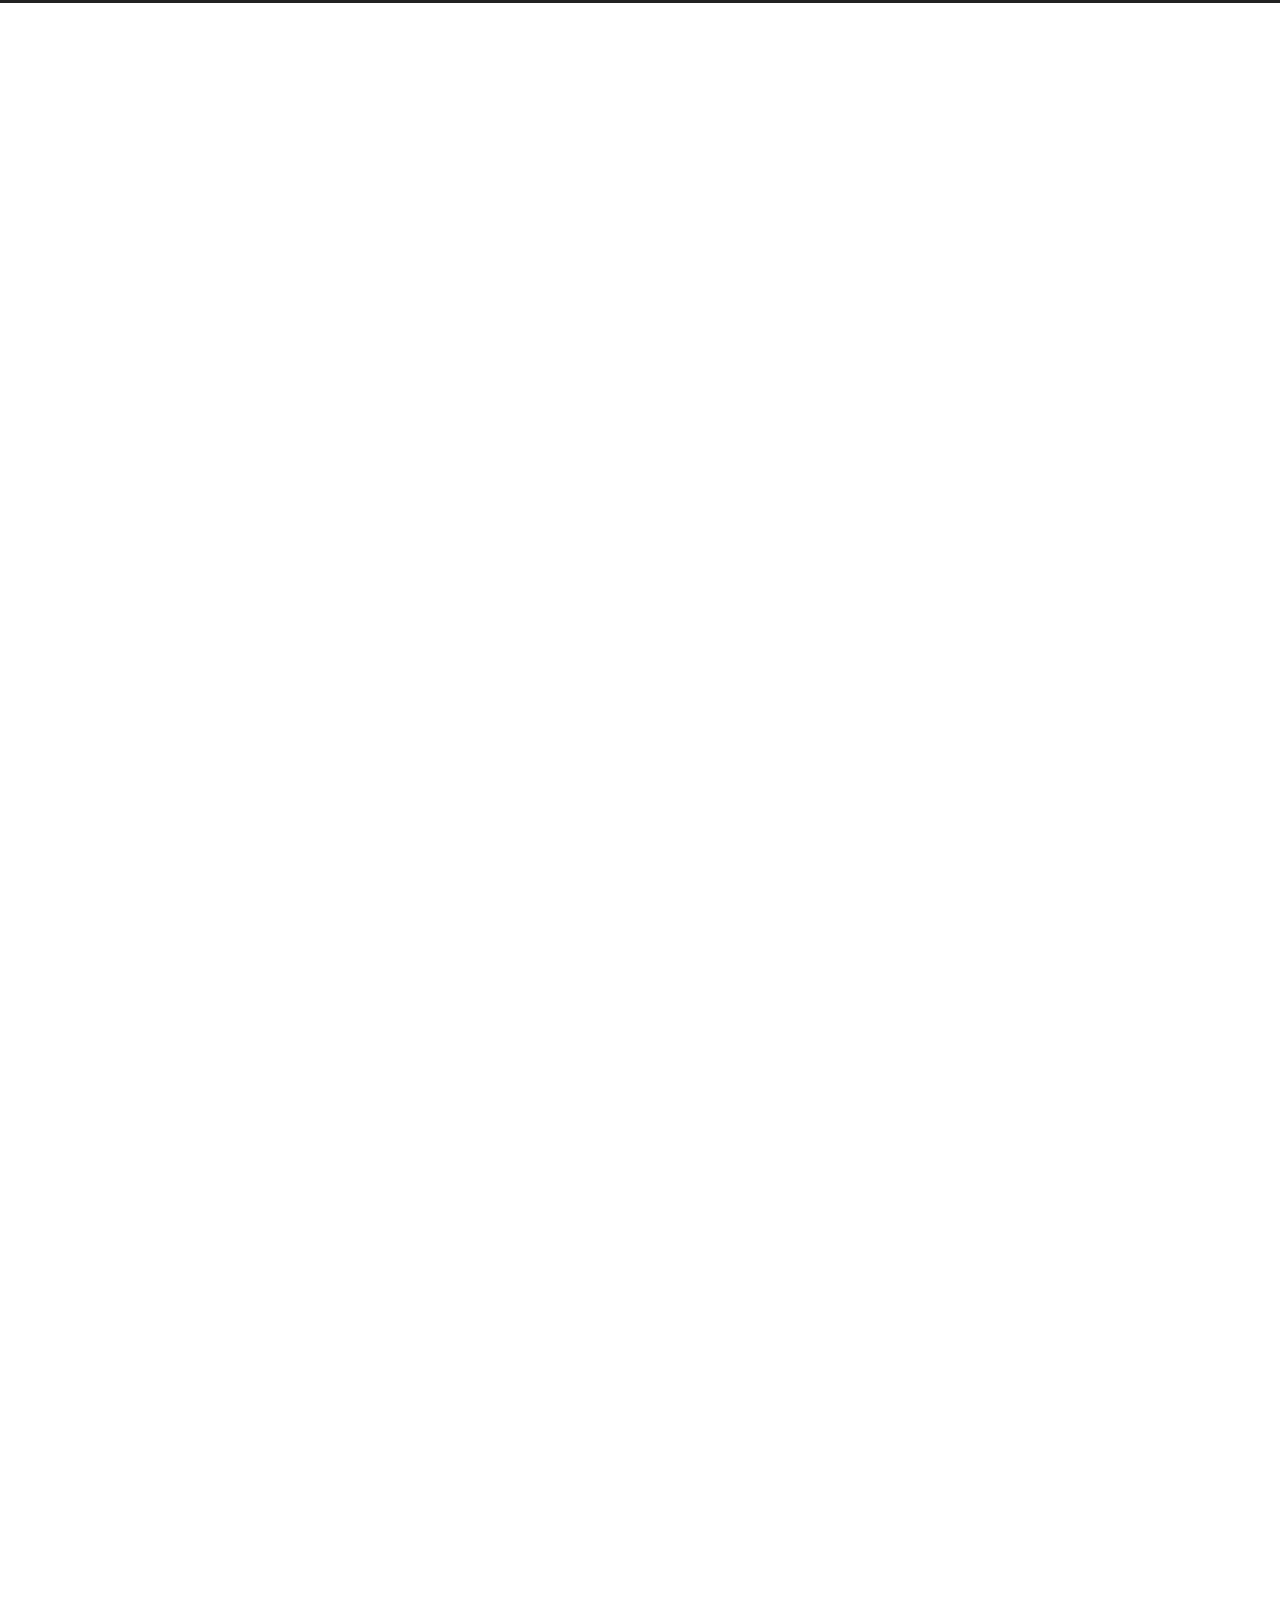
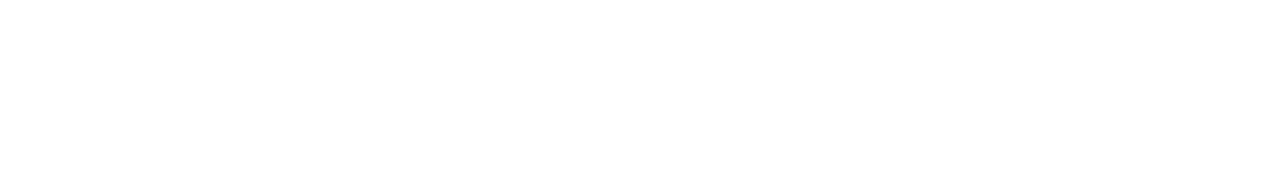
==== commit 3075afb7: "Site updated: 2022-10-24 11:23:47" ====
--- a/index.html
+++ b/index.html
@@ -117,7 +117,7 @@
   <nav class="site-state">
       <div class="site-state-item site-state-posts">
         <a href="/archives/">
-          <span class="site-state-item-count">1</span>
+          <span class="site-state-item-count">2</span>
           <span class="site-state-item-name">posts</span>
         </a>
       </div>
@@ -230,6 +230,83 @@
 
 
 
+    
+
+
+<div class="post-block">
+  
+  
+
+  <article itemscope itemtype="http://schema.org/Article" class="post-content" lang="">
+    <link itemprop="mainEntityOfPage" href="http://example.com/2022/10/24/Chinese/">
+
+    <span hidden itemprop="author" itemscope itemtype="http://schema.org/Person">
+      <meta itemprop="image" content="/images/avatar.gif">
+      <meta itemprop="name" content="John Doe">
+    </span>
+
+    <span hidden itemprop="publisher" itemscope itemtype="http://schema.org/Organization">
+      <meta itemprop="name" content="Hexo">
+      <meta itemprop="description" content="">
+    </span>
+
+    <span hidden itemprop="post" itemscope itemtype="http://schema.org/CreativeWork">
+      <meta itemprop="name" content="undefined | Hexo">
+      <meta itemprop="description" content="">
+    </span>
+      <header class="post-header">
+        <h2 class="post-title" itemprop="name headline">
+          <a href="/2022/10/24/Chinese/" class="post-title-link" itemprop="url">sbcby</a>
+        </h2>
+
+        <div class="post-meta-container">
+          <div class="post-meta">
+    <span class="post-meta-item">
+      <span class="post-meta-item-icon">
+        <i class="far fa-calendar"></i>
+      </span>
+      <span class="post-meta-item-text">Posted on</span>
+      
+
+      <time title="Created: 2022-10-24 00:00:00 / Modified: 11:23:26" itemprop="dateCreated datePublished" datetime="2022-10-24T00:00:00+08:00">2022-10-24</time>
+    </span>
+
+  
+</div>
+
+        </div>
+      </header>
+
+    
+    
+    
+    <div class="post-body" itemprop="articleBody">
+          <p>sbcby</p>
+          <!--noindex-->
+            <div class="post-button">
+              <a class="btn" href="/2022/10/24/Chinese/">
+                Read more &raquo;
+              </a>
+            </div>
+          <!--/noindex-->
+        
+      
+    </div>
+
+    
+    
+    
+
+    <footer class="post-footer">
+        <div class="post-eof"></div>
+      
+    </footer>
+  </article>
+</div>
+
+
+
+
 
 </div>
   </main>
--- a/css/main.css
+++ b/css/main.css
@@ -2532,7 +2532,7 @@
   vertical-align: middle;
 }
 .links-of-author a::before {
-  background: #a8dd6a;
+  background: #1dffc6;
   display: inline-block;
   margin-right: 3px;
   transform: translateY(-2px);
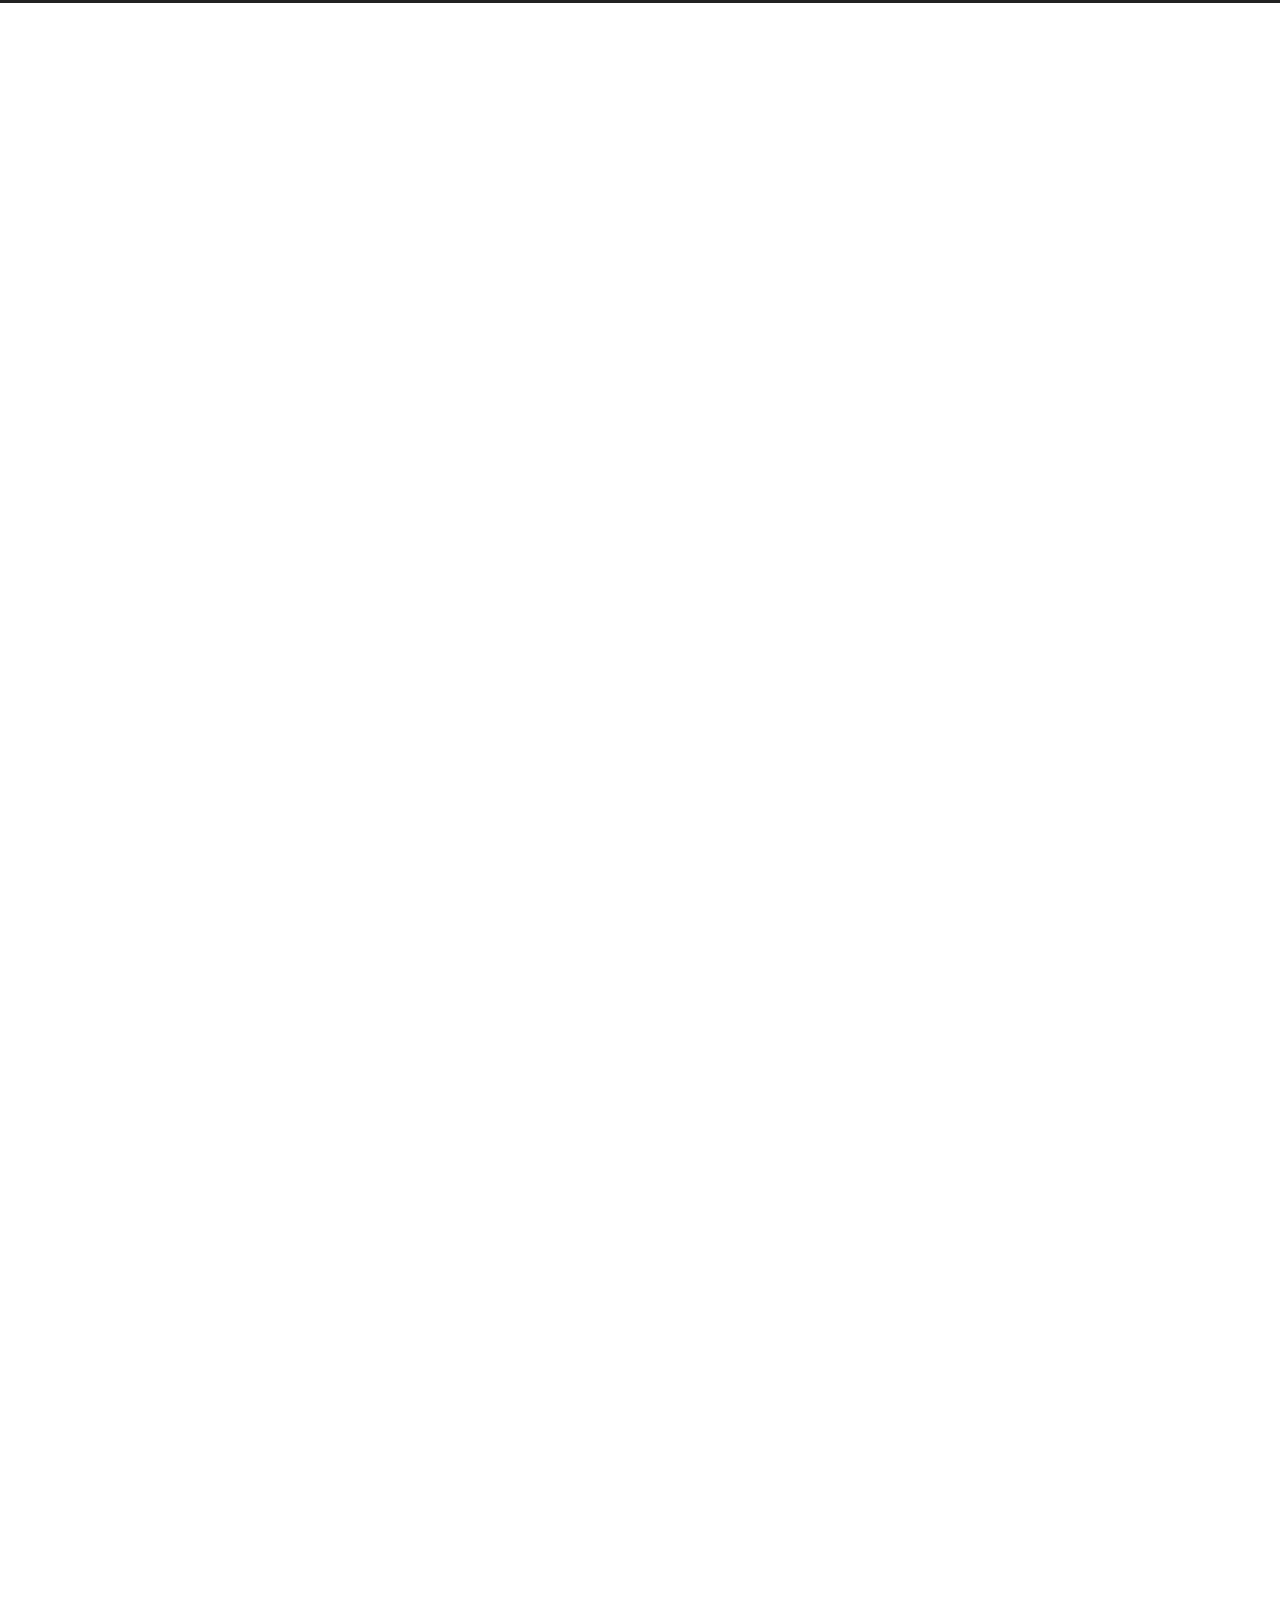
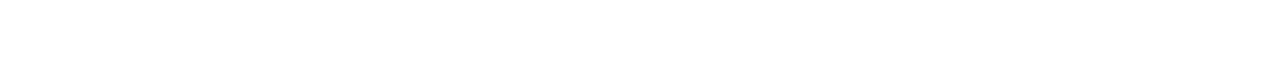
==== commit c51794d2: "Site updated: 2022-10-24 11:25:49" ====
--- a/index.html
+++ b/index.html
@@ -256,7 +256,7 @@
     </span>
       <header class="post-header">
         <h2 class="post-title" itemprop="name headline">
-          <a href="/2022/10/24/Chinese/" class="post-title-link" itemprop="url">sbcby</a>
+          <a href="/2022/10/24/Chinese/" class="post-title-link" itemprop="url">Untitled</a>
         </h2>
 
         <div class="post-meta-container">
@@ -268,7 +268,7 @@
       <span class="post-meta-item-text">Posted on</span>
       
 
-      <time title="Created: 2022-10-24 00:00:00 / Modified: 11:23:26" itemprop="dateCreated datePublished" datetime="2022-10-24T00:00:00+08:00">2022-10-24</time>
+      <time title="Created: 2022-10-24 00:00:00 / Modified: 11:25:23" itemprop="dateCreated datePublished" datetime="2022-10-24T00:00:00+08:00">2022-10-24</time>
     </span>
 
   
@@ -281,15 +281,7 @@
     
     
     <div class="post-body" itemprop="articleBody">
-          <p>sbcby</p>
-          <!--noindex-->
-            <div class="post-button">
-              <a class="btn" href="/2022/10/24/Chinese/">
-                Read more &raquo;
-              </a>
-            </div>
-          <!--/noindex-->
-        
+          <h3 id=""><a href="#" class="headerlink" title=""></a></h3>
       
     </div>
 
--- a/css/main.css
+++ b/css/main.css
@@ -2532,7 +2532,7 @@
   vertical-align: middle;
 }
 .links-of-author a::before {
-  background: #1dffc6;
+  background: #ffffd5;
   display: inline-block;
   margin-right: 3px;
   transform: translateY(-2px);
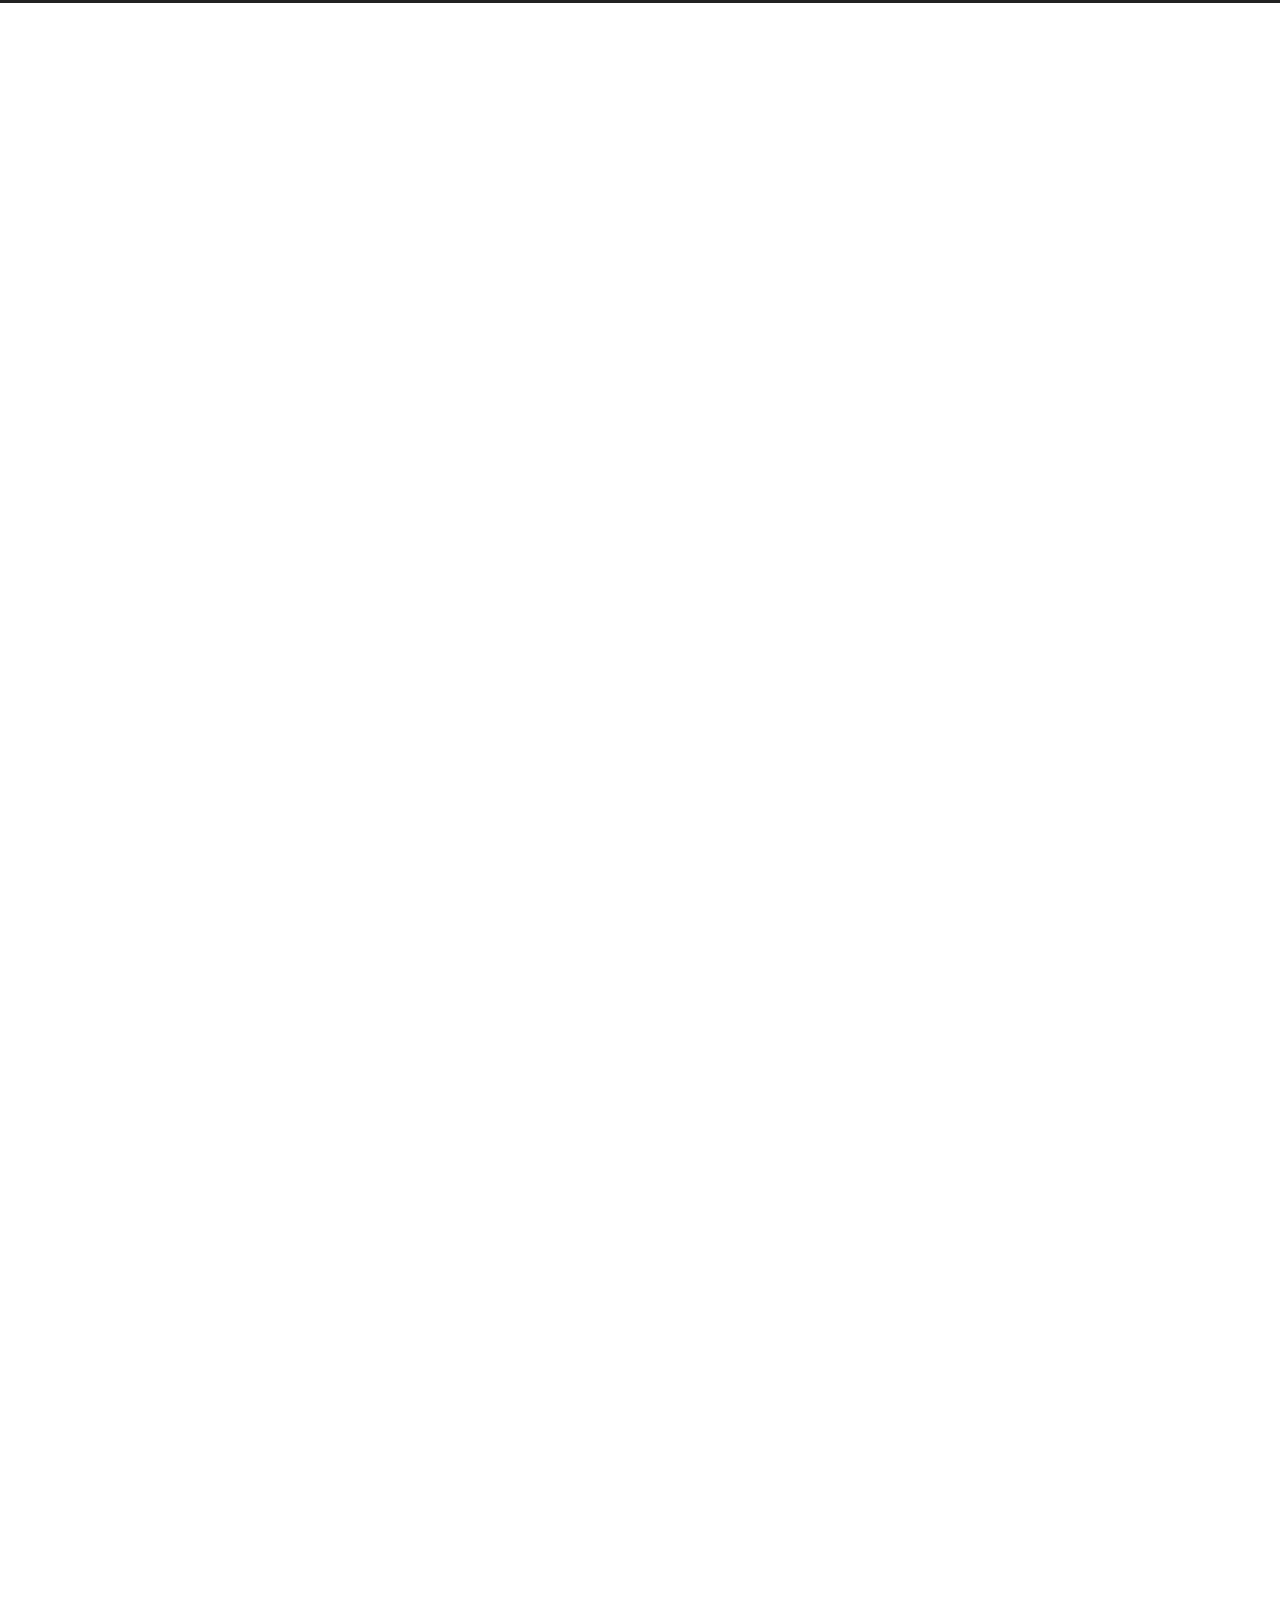
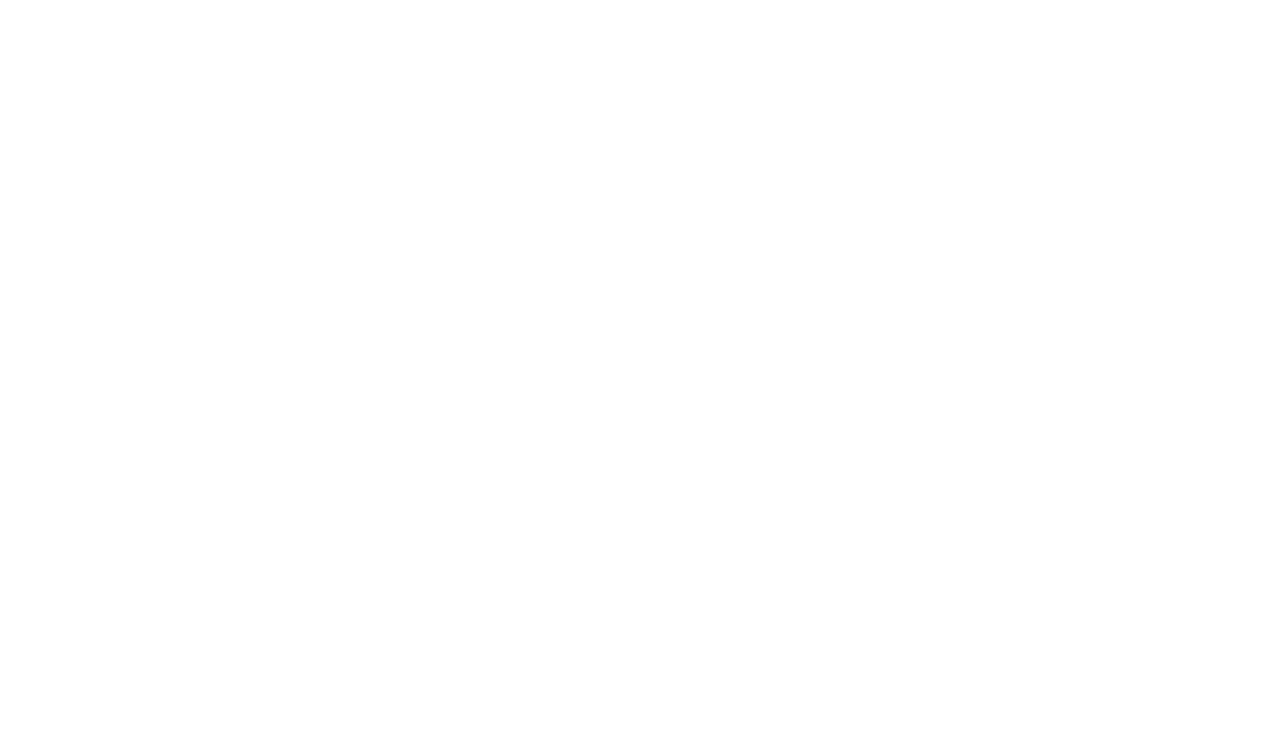
==== commit be3d1356: "Site updated: 2022-11-15 23:07:34" ====
--- a/index.html
+++ b/index.html
@@ -1,5 +1,5 @@
 <!DOCTYPE html>
-<html lang="en">
+<html lang="zh-CN">
 <head>
   <meta charset="UTF-8">
 <meta name="viewport" content="width=device-width">
@@ -18,25 +18,25 @@
 <link rel="stylesheet" href="https://cdnjs.cloudflare.com/ajax/libs/font-awesome/6.2.0/css/all.min.css" integrity="sha256-AbA177XfpSnFEvgpYu1jMygiLabzPCJCRIBtR5jGc0k=" crossorigin="anonymous">
   <link rel="stylesheet" href="https://cdnjs.cloudflare.com/ajax/libs/animate.css/3.1.1/animate.min.css" integrity="sha256-PR7ttpcvz8qrF57fur/yAx1qXMFJeJFiA6pSzWi0OIE=" crossorigin="anonymous">
 
-<script class="next-config" data-name="main" type="application/json">{"hostname":"example.com","root":"/","images":"/images","scheme":"Muse","darkmode":false,"version":"8.13.1","exturl":false,"sidebar":{"position":"left","display":"post","padding":18,"offset":12},"copycode":{"enable":false,"style":null},"bookmark":{"enable":false,"color":"#222","save":"auto"},"mediumzoom":false,"lazyload":false,"pangu":false,"comments":{"style":"tabs","active":null,"storage":true,"lazyload":false,"nav":null},"stickytabs":false,"motion":{"enable":true,"async":false,"transition":{"post_block":"fadeIn","post_header":"fadeInDown","post_body":"fadeInDown","coll_header":"fadeInLeft","sidebar":"fadeInUp"}},"prism":false,"i18n":{"placeholder":"Searching...","empty":"We didn't find any results for the search: ${query}","hits_time":"${hits} results found in ${time} ms","hits":"${hits} results found"}}</script><script src="/js/config.js"></script>
+<script class="next-config" data-name="main" type="application/json">{"hostname":"bingyangcao.github.io","root":"/","images":"/images","scheme":"Muse","darkmode":false,"version":"8.13.1","exturl":false,"sidebar":{"position":"left","display":"post","padding":18,"offset":12},"copycode":{"enable":false,"style":null},"bookmark":{"enable":false,"color":"#222","save":"auto"},"mediumzoom":false,"lazyload":false,"pangu":false,"comments":{"style":"tabs","active":null,"storage":true,"lazyload":false,"nav":null},"stickytabs":false,"motion":{"enable":true,"async":false,"transition":{"post_block":"fadeIn","post_header":"fadeInDown","post_body":"fadeInDown","coll_header":"fadeInLeft","sidebar":"fadeInUp"}},"prism":false,"i18n":{"placeholder":"搜索...","empty":"没有找到任何搜索结果：${query}","hits_time":"找到 ${hits} 个搜索结果（用时 ${time} 毫秒）","hits":"找到 ${hits} 个搜索结果"}}</script><script src="/js/config.js"></script>
 
     <meta property="og:type" content="website">
-<meta property="og:title" content="Hexo">
-<meta property="og:url" content="http://example.com/index.html">
-<meta property="og:site_name" content="Hexo">
-<meta property="og:locale" content="en_US">
-<meta property="article:author" content="John Doe">
+<meta property="og:title" content="BUPT Cao">
+<meta property="og:url" content="https://bingyangcao.github.io/index.html">
+<meta property="og:site_name" content="BUPT Cao">
+<meta property="og:locale" content="zh_CN">
+<meta property="article:author" content="bingyangCao">
 <meta name="twitter:card" content="summary">
 
 
-<link rel="canonical" href="http://example.com/">
-
-
-
-<script class="next-config" data-name="page" type="application/json">{"sidebar":"","isHome":true,"isPost":false,"lang":"en","comments":"","permalink":"","path":"index.html","title":""}</script>
+<link rel="canonical" href="https://bingyangcao.github.io/">
+
+
+
+<script class="next-config" data-name="page" type="application/json">{"sidebar":"","isHome":true,"isPost":false,"lang":"zh-CN","comments":"","permalink":"","path":"index.html","title":""}</script>
 
 <script class="next-config" data-name="calendar" type="application/json">""</script>
-<title>Hexo</title>
+<title>BUPT Cao</title>
   
 
 
@@ -56,7 +56,7 @@
     <header class="header" itemscope itemtype="http://schema.org/WPHeader">
       <div class="header-inner"><div class="site-brand-container">
   <div class="site-nav-toggle">
-    <div class="toggle" aria-label="Toggle navigation bar" role="button">
+    <div class="toggle" aria-label="切换导航栏" role="button">
     </div>
   </div>
 
@@ -64,7 +64,7 @@
 
     <a href="/" class="brand" rel="start">
       <i class="logo-line"></i>
-      <h1 class="site-title">Hexo</h1>
+      <h1 class="site-title">BUPT Cao</h1>
       <i class="logo-line"></i>
     </a>
   </div>
@@ -95,10 +95,10 @@
     <div class="sidebar-inner sidebar-overview-active">
       <ul class="sidebar-nav">
         <li class="sidebar-nav-toc">
-          Table of Contents
+          文章目录
         </li>
         <li class="sidebar-nav-overview">
-          Overview
+          站点概览
         </li>
       </ul>
 
@@ -110,7 +110,7 @@
 
         <div class="site-overview-wrap sidebar-panel">
           <div class="site-author site-overview-item animated" itemprop="author" itemscope itemtype="http://schema.org/Person">
-  <p class="site-author-name" itemprop="name">John Doe</p>
+  <p class="site-author-name" itemprop="name">bingyangCao</p>
   <div class="site-description" itemprop="description"></div>
 </div>
 <div class="site-state-wrap site-overview-item animated">
@@ -118,7 +118,7 @@
       <div class="site-state-item site-state-posts">
         <a href="/archives/">
           <span class="site-state-item-count">2</span>
-          <span class="site-state-item-name">posts</span>
+          <span class="site-state-item-name">日志</span>
         </a>
       </div>
   </nav>
@@ -136,7 +136,7 @@
     </header>
 
     
-  <div class="back-to-top" role="button" aria-label="Back to top">
+  <div class="back-to-top" role="button" aria-label="返回顶部">
     <i class="fa fa-arrow-up"></i>
     <span>0%</span>
   </div>
@@ -156,25 +156,25 @@
   
 
   <article itemscope itemtype="http://schema.org/Article" class="post-content" lang="">
-    <link itemprop="mainEntityOfPage" href="http://example.com/2022/10/24/hello-world/">
+    <link itemprop="mainEntityOfPage" href="https://bingyangcao.github.io/2022/10/24/Chinese/">
 
     <span hidden itemprop="author" itemscope itemtype="http://schema.org/Person">
       <meta itemprop="image" content="/images/avatar.gif">
-      <meta itemprop="name" content="John Doe">
+      <meta itemprop="name" content="bingyangCao">
     </span>
 
     <span hidden itemprop="publisher" itemscope itemtype="http://schema.org/Organization">
-      <meta itemprop="name" content="Hexo">
+      <meta itemprop="name" content="BUPT Cao">
       <meta itemprop="description" content="">
     </span>
 
     <span hidden itemprop="post" itemscope itemtype="http://schema.org/CreativeWork">
-      <meta itemprop="name" content="undefined | Hexo">
+      <meta itemprop="name" content="undefined | BUPT Cao">
       <meta itemprop="description" content="">
     </span>
       <header class="post-header">
         <h2 class="post-title" itemprop="name headline">
-          <a href="/2022/10/24/hello-world/" class="post-title-link" itemprop="url">Hello World</a>
+          <a href="/2022/10/24/Chinese/" class="post-title-link" itemprop="url">未命名</a>
         </h2>
 
         <div class="post-meta-container">
@@ -183,10 +183,16 @@
       <span class="post-meta-item-icon">
         <i class="far fa-calendar"></i>
       </span>
-      <span class="post-meta-item-text">Posted on</span>
-      
-
-      <time title="Created: 2022-10-24 10:41:00 / Modified: 10:39:55" itemprop="dateCreated datePublished" datetime="2022-10-24T10:41:00+08:00">2022-10-24</time>
+      <span class="post-meta-item-text">发表于</span>
+
+      <time title="创建时间：2022-10-24 11:21:19" itemprop="dateCreated datePublished" datetime="2022-10-24T11:21:19+08:00">2022-10-24</time>
+    </span>
+    <span class="post-meta-item">
+      <span class="post-meta-item-icon">
+        <i class="far fa-calendar-check"></i>
+      </span>
+      <span class="post-meta-item-text">更新于</span>
+      <time title="修改时间：2022-11-15 21:27:34" itemprop="dateModified" datetime="2022-11-15T21:27:34+08:00">2022-11-15</time>
     </span>
 
   
@@ -199,19 +205,9 @@
     
     
     <div class="post-body" itemprop="articleBody">
-          <p>Welcome to <a target="_blank" rel="noopener" href="https://hexo.io/">Hexo</a>! This is your very first post. Check <a target="_blank" rel="noopener" href="https://hexo.io/docs/">documentation</a> for more info. If you get any problems when using Hexo, you can find the answer in <a target="_blank" rel="noopener" href="https://hexo.io/docs/troubleshooting.html">troubleshooting</a> or you can ask me on <a target="_blank" rel="noopener" href="https://github.com/hexojs/hexo/issues">GitHub</a>.</p>
-<h2 id="Quick-Start"><a href="#Quick-Start" class="headerlink" title="Quick Start"></a>Quick Start</h2><h3 id="Create-a-new-post"><a href="#Create-a-new-post" class="headerlink" title="Create a new post"></a>Create a new post</h3><figure class="highlight bash"><table><tr><td class="gutter"><pre><span class="line">1</span><br></pre></td><td class="code"><pre><span class="line">$ hexo new <span class="string">&quot;My New Post&quot;</span></span><br></pre></td></tr></table></figure>
-
-<p>More info: <a target="_blank" rel="noopener" href="https://hexo.io/docs/writing.html">Writing</a></p>
-<h3 id="Run-server"><a href="#Run-server" class="headerlink" title="Run server"></a>Run server</h3><figure class="highlight bash"><table><tr><td class="gutter"><pre><span class="line">1</span><br></pre></td><td class="code"><pre><span class="line">$ hexo server</span><br></pre></td></tr></table></figure>
-
-<p>More info: <a target="_blank" rel="noopener" href="https://hexo.io/docs/server.html">Server</a></p>
-<h3 id="Generate-static-files"><a href="#Generate-static-files" class="headerlink" title="Generate static files"></a>Generate static files</h3><figure class="highlight bash"><table><tr><td class="gutter"><pre><span class="line">1</span><br></pre></td><td class="code"><pre><span class="line">$ hexo generate</span><br></pre></td></tr></table></figure>
-
-<p>More info: <a target="_blank" rel="noopener" href="https://hexo.io/docs/generating.html">Generating</a></p>
-<h3 id="Deploy-to-remote-sites"><a href="#Deploy-to-remote-sites" class="headerlink" title="Deploy to remote sites"></a>Deploy to remote sites</h3><figure class="highlight bash"><table><tr><td class="gutter"><pre><span class="line">1</span><br></pre></td><td class="code"><pre><span class="line">$ hexo deploy</span><br></pre></td></tr></table></figure>
-
-<p>More info: <a target="_blank" rel="noopener" href="https://hexo.io/docs/one-command-deployment.html">Deployment</a></p>
+          <hr>
+<p>title: First passage<br>date: 2022-11-15<br>description: BUPT work<br>–</p>
+<h3 id=""><a href="#" class="headerlink" title=""></a></h3><p>  非常幸运能加入北邮这个大家庭，北邮在很多不了解的人看来就是一所211大学，但是北邮的实力绝对超过了很多中等985，在很多领域，尤其是工科，北邮肯定是排在前面的。很多关于电子以及互联网的公司甚至会特别注意北邮的学生。<br>  考上北邮是我在高三最后定下的目标，最后也实现了。首先，北邮是个很好的学校，毕业生的薪资也是不错的。然后，我的一个哥哥也是从北邮毕业的，然后进了阿里（第一年年薪30W 着实有点吸引我了）。最后，再查询了北邮的专业排名以及综合了各种考虑，下定决心要成为一名北邮人。<br>  进了北邮的计算机专业，是非常不错的。就是开始阶段有点痛苦，有关计算机的知识啥也没学过，硬生生敲起了代码，现在也在想办法适应节奏，毕竟这也是以后拿来吃饭的东西啊啊啊啊。争取不要挂科吧。<br>  这次博客作业也是一次很好的锻炼机会，虽然还是在大佬室友的帮助下完成的，慢慢加油吧。<br>  最后，幸苦老师了！<br>                                                                                                                    曹炳阳 2022211226 2022211308</p>
 
       
     </div>
@@ -238,25 +234,25 @@
   
 
   <article itemscope itemtype="http://schema.org/Article" class="post-content" lang="">
-    <link itemprop="mainEntityOfPage" href="http://example.com/2022/10/24/Chinese/">
+    <link itemprop="mainEntityOfPage" href="https://bingyangcao.github.io/2022/10/24/hello-world/">
 
     <span hidden itemprop="author" itemscope itemtype="http://schema.org/Person">
       <meta itemprop="image" content="/images/avatar.gif">
-      <meta itemprop="name" content="John Doe">
+      <meta itemprop="name" content="bingyangCao">
     </span>
 
     <span hidden itemprop="publisher" itemscope itemtype="http://schema.org/Organization">
-      <meta itemprop="name" content="Hexo">
+      <meta itemprop="name" content="BUPT Cao">
       <meta itemprop="description" content="">
     </span>
 
     <span hidden itemprop="post" itemscope itemtype="http://schema.org/CreativeWork">
-      <meta itemprop="name" content="undefined | Hexo">
+      <meta itemprop="name" content="undefined | BUPT Cao">
       <meta itemprop="description" content="">
     </span>
       <header class="post-header">
         <h2 class="post-title" itemprop="name headline">
-          <a href="/2022/10/24/Chinese/" class="post-title-link" itemprop="url">Untitled</a>
+          <a href="/2022/10/24/hello-world/" class="post-title-link" itemprop="url">Hello World</a>
         </h2>
 
         <div class="post-meta-container">
@@ -265,10 +261,10 @@
       <span class="post-meta-item-icon">
         <i class="far fa-calendar"></i>
       </span>
-      <span class="post-meta-item-text">Posted on</span>
-      
-
-      <time title="Created: 2022-10-24 00:00:00 / Modified: 11:25:23" itemprop="dateCreated datePublished" datetime="2022-10-24T00:00:00+08:00">2022-10-24</time>
+      <span class="post-meta-item-text">发表于</span>
+      
+
+      <time title="创建时间：2022-10-24 10:41:00 / 修改时间：10:39:55" itemprop="dateCreated datePublished" datetime="2022-10-24T10:41:00+08:00">2022-10-24</time>
     </span>
 
   
@@ -281,7 +277,20 @@
     
     
     <div class="post-body" itemprop="articleBody">
-          <h3 id=""><a href="#" class="headerlink" title=""></a></h3>
+          <p>Welcome to <a href="https://hexo.io/">Hexo</a>! This is your very first post. Check <a href="https://hexo.io/docs/">documentation</a> for more info. If you get any problems when using Hexo, you can find the answer in <a href="https://hexo.io/docs/troubleshooting.html">troubleshooting</a> or you can ask me on <a href="https://github.com/hexojs/hexo/issues">GitHub</a>.</p>
+<h2 id="Quick-Start"><a href="#Quick-Start" class="headerlink" title="Quick Start"></a>Quick Start</h2><h3 id="Create-a-new-post"><a href="#Create-a-new-post" class="headerlink" title="Create a new post"></a>Create a new post</h3><figure class="highlight bash"><table><tr><td class="gutter"><pre><span class="line">1</span><br></pre></td><td class="code"><pre><span class="line">$ hexo new <span class="string">&quot;My New Post&quot;</span></span><br></pre></td></tr></table></figure>
+
+<p>More info: <a href="https://hexo.io/docs/writing.html">Writing</a></p>
+<h3 id="Run-server"><a href="#Run-server" class="headerlink" title="Run server"></a>Run server</h3><figure class="highlight bash"><table><tr><td class="gutter"><pre><span class="line">1</span><br></pre></td><td class="code"><pre><span class="line">$ hexo server</span><br></pre></td></tr></table></figure>
+
+<p>More info: <a href="https://hexo.io/docs/server.html">Server</a></p>
+<h3 id="Generate-static-files"><a href="#Generate-static-files" class="headerlink" title="Generate static files"></a>Generate static files</h3><figure class="highlight bash"><table><tr><td class="gutter"><pre><span class="line">1</span><br></pre></td><td class="code"><pre><span class="line">$ hexo generate</span><br></pre></td></tr></table></figure>
+
+<p>More info: <a href="https://hexo.io/docs/generating.html">Generating</a></p>
+<h3 id="Deploy-to-remote-sites"><a href="#Deploy-to-remote-sites" class="headerlink" title="Deploy to remote sites"></a>Deploy to remote sites</h3><figure class="highlight bash"><table><tr><td class="gutter"><pre><span class="line">1</span><br></pre></td><td class="code"><pre><span class="line">$ hexo deploy</span><br></pre></td></tr></table></figure>
+
+<p>More info: <a href="https://hexo.io/docs/one-command-deployment.html">Deployment</a></p>
+
       
     </div>
 
@@ -313,9 +322,9 @@
   <span class="with-love">
     <i class="fa fa-heart"></i>
   </span>
-  <span class="author" itemprop="copyrightHolder">John Doe</span>
-</div>
-  <div class="powered-by">Powered by <a href="https://hexo.io/" rel="noopener" target="_blank">Hexo</a> & <a href="https://theme-next.js.org/muse/" rel="noopener" target="_blank">NexT.Muse</a>
+  <span class="author" itemprop="copyrightHolder">bingyangCao</span>
+</div>
+  <div class="powered-by">由 <a href="https://hexo.io/" rel="noopener" target="_blank">Hexo</a> & <a href="https://theme-next.js.org/muse/" rel="noopener" target="_blank">NexT.Muse</a> 强力驱动
   </div>
 
     </div>
@@ -336,6 +345,10 @@
 
 
 
+<link rel="stylesheet" href="https://cdnjs.cloudflare.com/ajax/libs/gitalk/1.8.0/gitalk.css" integrity="sha256-AJnUHL7dBv6PGaeyPQJcgQPDjt/Hn/PvYZde1iqfp8U=" crossorigin="anonymous">
+
+<script class="next-config" data-name="gitalk" type="application/json">{"enable":true,"github_id":"bingyangCao","repo":"Gittalk","client_id":"c9d4535ab18c812269ca","client_secret":"ec29ad58ddb59160a4e86d40f3986868505af782","admin_user":"bingyangCao","distraction_free_mode":true,"proxy":"https://cors-anywhere.azm.workers.dev/https://github.com/login/oauth/access_token","language":null,"js":{"url":"https://cdnjs.cloudflare.com/ajax/libs/gitalk/1.8.0/gitalk.min.js","integrity":"sha256-MVK9MGD/XJaGyIghSVrONSnoXoGh3IFxLw0zfvzpxR4="},"path_md5":"d1546d731a9f30cc80127d57142a482b"}</script>
+<script src="/js/third-party/comments/gitalk.js"></script>
 
 </body>
 </html>
--- a/css/main.css
+++ b/css/main.css
@@ -2368,6 +2368,14 @@
   border-bottom-color: #111;
   color: #111;
 }
+.gt-header a,
+.gt-comments a,
+.gt-popup a {
+  border-bottom: 0;
+}
+.gt-container .gt-popup .gt-action.is--active::before {
+  top: 0.7em;
+}
 .use-motion .animated {
   animation-fill-mode: none;
   visibility: inherit;
@@ -2532,7 +2540,7 @@
   vertical-align: middle;
 }
 .links-of-author a::before {
-  background: #ffffd5;
+  background: #b9ff95;
   display: inline-block;
   margin-right: 3px;
   transform: translateY(-2px);
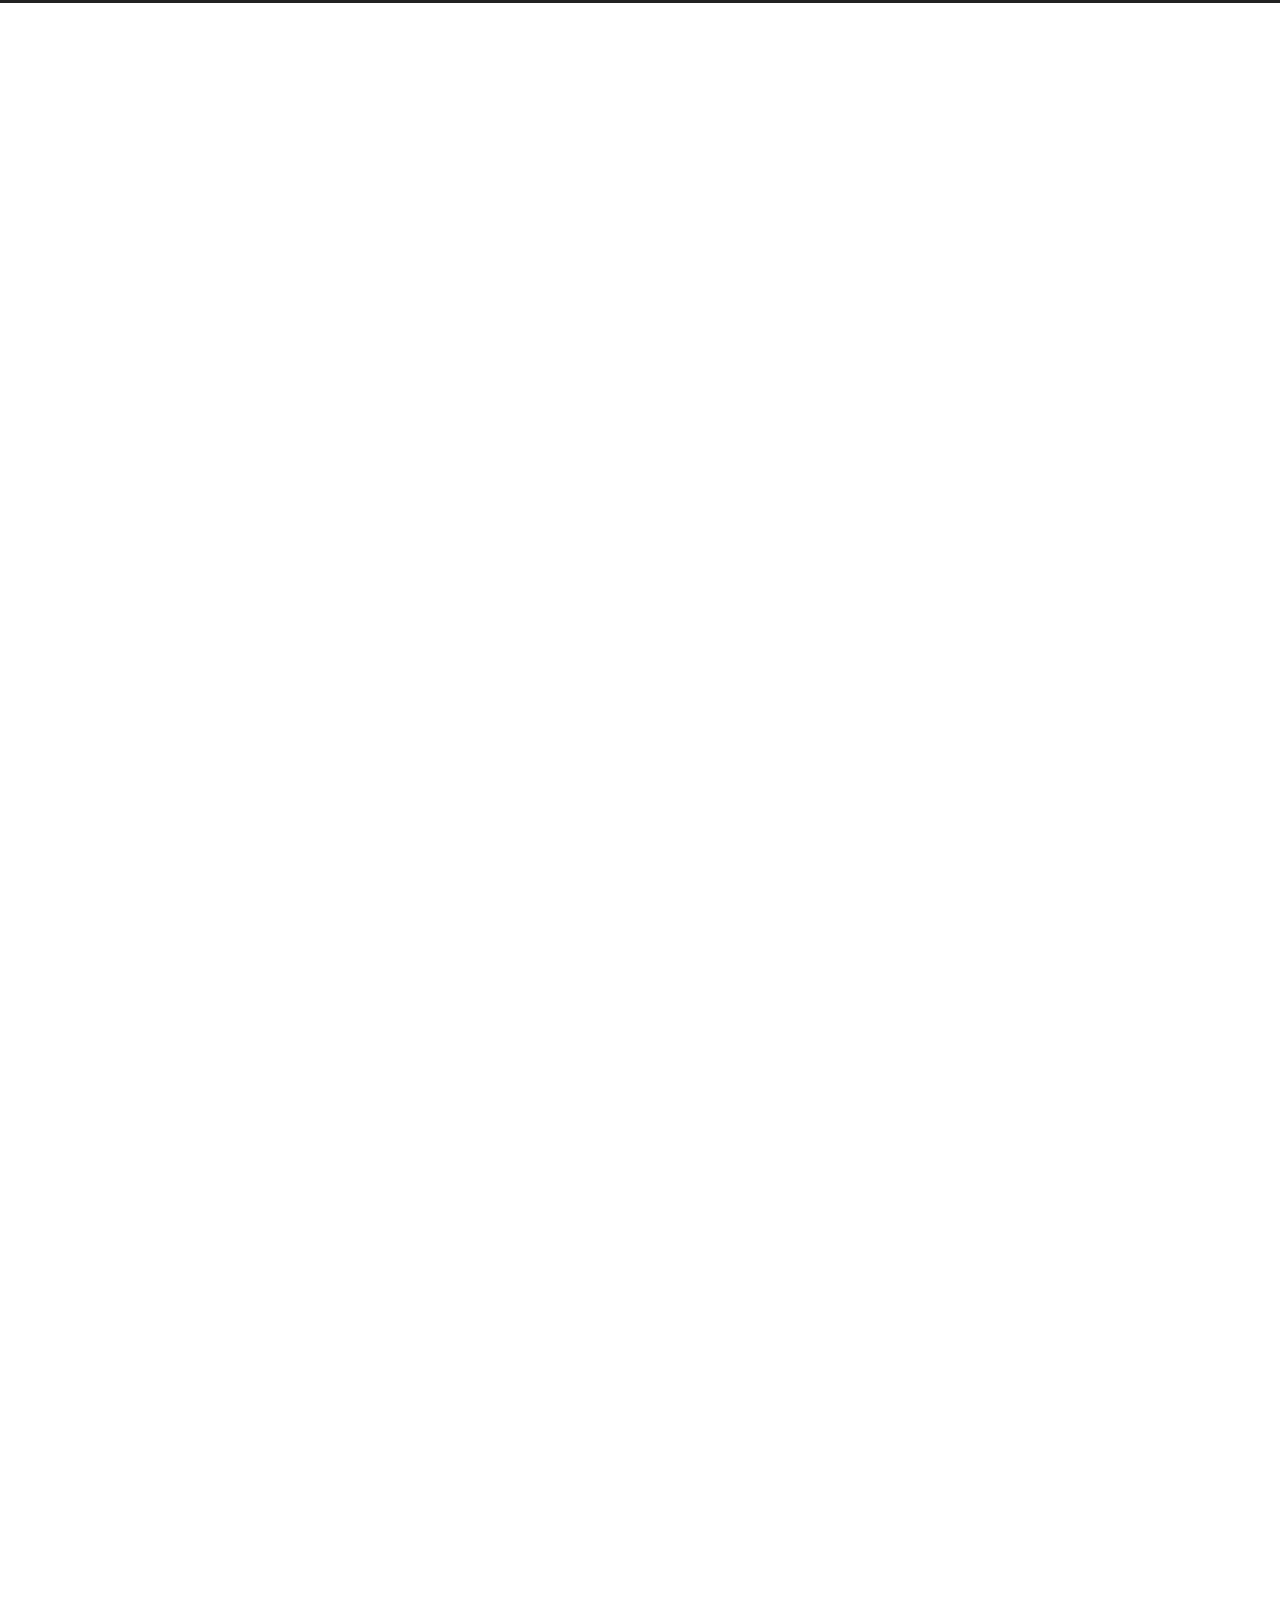
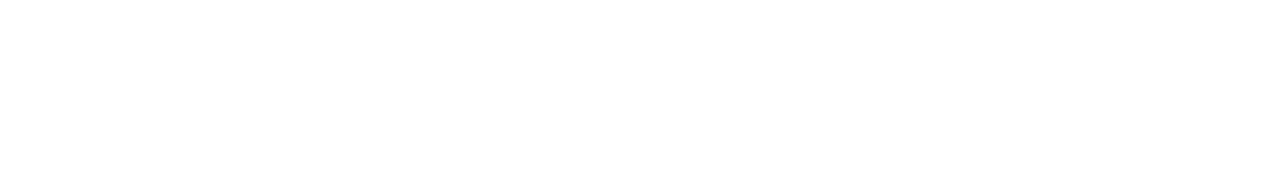
==== commit c19e1248: "Site updated: 2022-11-15 23:13:41" ====
--- a/index.html
+++ b/index.html
@@ -156,7 +156,7 @@
   
 
   <article itemscope itemtype="http://schema.org/Article" class="post-content" lang="">
-    <link itemprop="mainEntityOfPage" href="https://bingyangcao.github.io/2022/10/24/Chinese/">
+    <link itemprop="mainEntityOfPage" href="https://bingyangcao.github.io/2022/11/15/Chinese/">
 
     <span hidden itemprop="author" itemscope itemtype="http://schema.org/Person">
       <meta itemprop="image" content="/images/avatar.gif">
@@ -174,7 +174,7 @@
     </span>
       <header class="post-header">
         <h2 class="post-title" itemprop="name headline">
-          <a href="/2022/10/24/Chinese/" class="post-title-link" itemprop="url">未命名</a>
+          <a href="/2022/11/15/Chinese/" class="post-title-link" itemprop="url">First passage</a>
         </h2>
 
         <div class="post-meta-container">
@@ -184,15 +184,9 @@
         <i class="far fa-calendar"></i>
       </span>
       <span class="post-meta-item-text">发表于</span>
-
-      <time title="创建时间：2022-10-24 11:21:19" itemprop="dateCreated datePublished" datetime="2022-10-24T11:21:19+08:00">2022-10-24</time>
-    </span>
-    <span class="post-meta-item">
-      <span class="post-meta-item-icon">
-        <i class="far fa-calendar-check"></i>
-      </span>
-      <span class="post-meta-item-text">更新于</span>
-      <time title="修改时间：2022-11-15 21:27:34" itemprop="dateModified" datetime="2022-11-15T21:27:34+08:00">2022-11-15</time>
+      
+
+      <time title="创建时间：2022-11-15 00:00:00 / 修改时间：23:12:37" itemprop="dateCreated datePublished" datetime="2022-11-15T00:00:00+08:00">2022-11-15</time>
     </span>
 
   
@@ -205,10 +199,15 @@
     
     
     <div class="post-body" itemprop="articleBody">
-          <hr>
-<p>title: First passage<br>date: 2022-11-15<br>description: BUPT work<br>–</p>
-<h3 id=""><a href="#" class="headerlink" title=""></a></h3><p>  非常幸运能加入北邮这个大家庭，北邮在很多不了解的人看来就是一所211大学，但是北邮的实力绝对超过了很多中等985，在很多领域，尤其是工科，北邮肯定是排在前面的。很多关于电子以及互联网的公司甚至会特别注意北邮的学生。<br>  考上北邮是我在高三最后定下的目标，最后也实现了。首先，北邮是个很好的学校，毕业生的薪资也是不错的。然后，我的一个哥哥也是从北邮毕业的，然后进了阿里（第一年年薪30W 着实有点吸引我了）。最后，再查询了北邮的专业排名以及综合了各种考虑，下定决心要成为一名北邮人。<br>  进了北邮的计算机专业，是非常不错的。就是开始阶段有点痛苦，有关计算机的知识啥也没学过，硬生生敲起了代码，现在也在想办法适应节奏，毕竟这也是以后拿来吃饭的东西啊啊啊啊。争取不要挂科吧。<br>  这次博客作业也是一次很好的锻炼机会，虽然还是在大佬室友的帮助下完成的，慢慢加油吧。<br>  最后，幸苦老师了！<br>                                                                                                                    曹炳阳 2022211226 2022211308</p>
-
+          <p>BUPT work</p>
+          <!--noindex-->
+            <div class="post-button">
+              <a class="btn" href="/2022/11/15/Chinese/">
+                阅读全文 &raquo;
+              </a>
+            </div>
+          <!--/noindex-->
+        
       
     </div>
 
--- a/css/main.css
+++ b/css/main.css
@@ -2540,7 +2540,7 @@
   vertical-align: middle;
 }
 .links-of-author a::before {
-  background: #b9ff95;
+  background: #24ffcd;
   display: inline-block;
   margin-right: 3px;
   transform: translateY(-2px);
